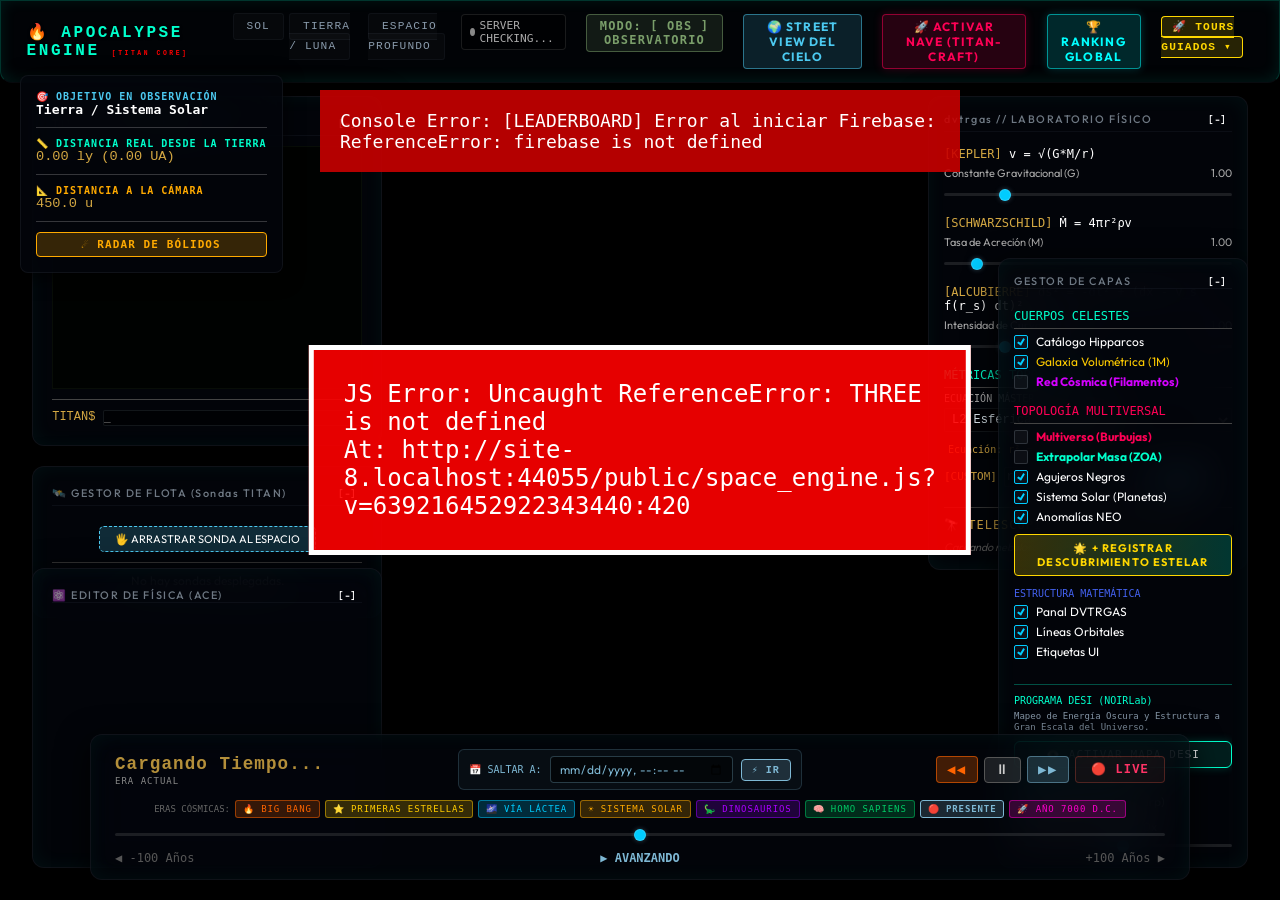
==== public/index.html @ 4c1bef68 "feat: implement Global Multiplayer Leaderboard, Firebase connection, and Auto-README python script" ====
<!--
  ============================================================================
  APOCALYPSE ENGINE — INTERFAZ Y LABORATORIO COSMOLÓGICO 3D
  Autor y Creador Original: José Manuel
  Copyright (c) 2026 José Manuel. Todos los derechos reservados.
  ============================================================================
-->
<!DOCTYPE html>
<html lang="es">
<head>
    <meta charset="UTF-8">
    <meta name="viewport" content="width=device-width, initial-scale=1.0">
    <meta name="author" content="José Manuel">
    <title>APOCALYPSE ENGINE - Astrophysical Simulation</title>
    <meta name="description" content="Visor Fotorrealista del Sistema Solar y Espacio Profundo — Creado por José Manuel">
    <link rel="stylesheet" href="style.css">
    <link href="https://fonts.googleapis.com/css2?family=Outfit:wght@300;400;600;800&display=swap" rel="stylesheet">
    <!-- Three.js CDN -->
    <script src="https://cdnjs.cloudflare.com/ajax/libs/three.js/r128/three.min.js"></script>
    <script src="https://cdn.jsdelivr.net/npm/three@0.128.0/examples/js/controls/OrbitControls.js"></script>
    <!-- TITAN Post-Processing -->
    <script src="https://cdn.jsdelivr.net/npm/three@0.128.0/examples/js/postprocessing/EffectComposer.js"></script>
    <script src="https://cdn.jsdelivr.net/npm/three@0.128.0/examples/js/postprocessing/RenderPass.js"></script>
    <script src="https://cdn.jsdelivr.net/npm/three@0.128.0/examples/js/postprocessing/ShaderPass.js"></script>
    <script src="https://cdn.jsdelivr.net/npm/three@0.128.0/examples/js/shaders/LuminosityHighPassShader.js"></script>
    <script src="https://cdn.jsdelivr.net/npm/three@0.128.0/examples/js/postprocessing/UnrealBloomPass.js"></script>
    <script src="https://cdn.jsdelivr.net/npm/three@0.128.0/examples/js/shaders/CopyShader.js"></script>
    <script src="https://cdn.jsdelivr.net/npm/three@0.128.0/examples/js/postprocessing/FilmPass.js"></script>
    <script src="https://cdn.jsdelivr.net/npm/three@0.128.0/examples/js/shaders/FilmShader.js"></script>
    <script src="https://cdn.jsdelivr.net/npm/three@0.128.0/examples/js/objects/Lensflare.js"></script>
    <!-- Firebase SDKs -->
    <script src="https://www.gstatic.com/firebasejs/10.12.0/firebase-app-compat.js"></script>
    <script src="https://www.gstatic.com/firebasejs/10.12.0/firebase-firestore-compat.js"></script>
    <script src="leaderboard.js?v=1.0"></script>
    
    <!-- TITAN RPG Expansion (Spacecraft, Progression, Economy) -->
    <script src="titan_game_layer.js?v=2.1"></script>
    <!-- Ace Editor -->
    <script src="https://cdnjs.cloudflare.com/ajax/libs/ace/1.32.7/ace.js"></script>
    <script>
        window.addEventListener('error', function(e) {
            const errDiv = document.createElement('div');
            errDiv.style.position = 'fixed';
            errDiv.style.top = '50%';
            errDiv.style.left = '50%';
            errDiv.style.transform = 'translate(-50%, -50%)';
            errDiv.style.background = 'rgba(255,0,0,0.9)';
            errDiv.style.color = 'white';
            errDiv.style.padding = '30px';
            errDiv.style.zIndex = '9999999';
            errDiv.style.fontFamily = 'monospace';
            errDiv.style.fontSize = '24px';
            errDiv.style.border = '5px solid white';
            errDiv.innerHTML = "JS Error: " + e.message + "<br>At: " + e.filename + ":" + e.lineno;
            document.body.appendChild(errDiv);
        });
        
        // Intercept console.error to catch WebGL/Three.js errors
        const oldError = console.error;
        console.error = function(...args) {
            const errDiv = document.createElement('div');
            errDiv.style.position = 'fixed';
            errDiv.style.top = '10%';
            errDiv.style.left = '50%';
            errDiv.style.transform = 'translateX(-50%)';
            errDiv.style.background = 'rgba(200,0,0,0.9)';
            errDiv.style.color = 'white';
            errDiv.style.padding = '20px';
            errDiv.style.zIndex = '9999999';
            errDiv.style.fontFamily = 'monospace';
            errDiv.style.fontSize = '18px';
            errDiv.innerHTML = "Console Error: " + args.join(" ");
            document.body.appendChild(errDiv);
            oldError.apply(console, args);
        };
    </script>
</head>
<body>
    <div id="webgl-container"></div>
    
    <header class="glass-header">
        <h1>🔥 APOCALYPSE ENGINE <span style="font-size: 0.4em; color: #ff0000;">[TITAN CORE]</span></h1>
        <nav>
            <ul>
                <li><a href="#" id="view-sun">Sol</a></li>
                <li><a href="#" id="view-earth">Tierra / Luna</a></li>
                <li><a href="#" id="view-deepspace">Espacio Profundo</a></li>
                <li style="margin-right: 15px;">
                    <div id="server-status" title="Estado del Servidor de Datos" style="display:inline-flex; align-items:center; gap:5px; font-size:0.7rem; color:#aaa; font-family:monospace; background:rgba(0,0,0,0.5); border:1px solid rgba(255,255,255,0.1); padding:4px 8px; border-radius:4px;">
                        <span id="server-ping-dot" style="display:inline-block; width:8px; height:8px; border-radius:50%; background:#888;"></span>
                        <span id="server-ping-text">SERVER CHECKING...</span>
                    </div>
                </li>
                <li style="margin-right: 15px;">
                    <button id="btn-mode-toggle" style="background:rgba(122,158,106,0.15); border:1px solid rgba(122,158,106,0.5); color:#7a9e6a; padding:4px 10px; border-radius:4px; font-weight:bold; cursor:pointer; font-family:monospace;">
                        MODO: [ OBS ] OBSERVATORIO
                    </button>
                </li>
                <li style="margin-right: 15px;">
                    <button id="btn-street-view" onclick="Planetarium.togglePanel()" style="background:rgba(76,201,240,0.15); border:1px solid rgba(76,201,240,0.5); color:#4cc9f0; padding:4px 10px; border-radius:4px; font-weight:bold; cursor:pointer; font-family:'Outfit',sans-serif;">
                        🌍 STREET VIEW DEL CIELO
                    </button>
                </li>
                <li style="margin-right: 15px;">
                    <button id="btn-titan-craft" style="background:rgba(255,0,85,0.15); border:1px solid rgba(255,0,85,0.5); color:#ff0055; padding:4px 10px; border-radius:4px; font-weight:bold; cursor:pointer; font-family:'Outfit',sans-serif; box-shadow: 0 0 10px rgba(255,0,85,0.2);">
                        🚀 ACTIVAR NAVE (TITAN-CRAFT)
                    </button>
                </li>
                <li style="margin-right: 15px;">
                    <button onclick="if(window.TITAN && window.TITAN.Leaderboard) window.TITAN.Leaderboard.showRankingModal()" style="background:rgba(0,255,255,0.15); border:1px solid rgba(0,255,255,0.5); color:#00ffff; padding:4px 10px; border-radius:4px; font-weight:bold; cursor:pointer; font-family:'Outfit',sans-serif; box-shadow: 0 0 10px rgba(0,255,255,0.2);">
                        🏆 RANKING GLOBAL
                    </button>
                </li>
                <li style="position:relative;" class="obs-panel">
                    <a href="#" id="btn-tours-menu" style="color:#ffd700; font-weight:bold; border:1px solid #ffd700; padding:4px 10px; border-radius:4px; background:rgba(255,215,0,0.15);">🚀 TOURS GUIADOS ▾</a>
                    <div id="tours-dropdown" style="display:none; position:absolute; top:100%; right:0; background:rgba(10,15,30,0.95); border:1px solid #ffd700; border-radius:6px; min-width:240px; padding:6px; z-index:1000; box-shadow:0 10px 25px rgba(0,0,0,0.8);">
                        <div onclick="startCosmicTour('solarsystem')" style="padding:8px; color:#4cc9f0; cursor:pointer; font-size:12px; font-weight:bold; border-bottom:1px solid rgba(255,255,255,0.1);" onmouseover="this.style.background='rgba(76,201,240,0.2)'" onmouseout="this.style.background='transparent'">
                            🪐 1. Tour Sistema Solar y DART
                        </div>
                        <div onclick="startCosmicTour('blackholes')" style="padding:8px; color:#ff0055; cursor:pointer; font-size:12px; font-weight:bold; border-bottom:1px solid rgba(255,255,255,0.1);" onmouseover="this.style.background='rgba(255,0,85,0.2)'" onmouseout="this.style.background='transparent'">
                            🕳️ 2. Tour Agujeros Negros (Relatividad)
                        </div>
                        <div onclick="startCosmicTour('stars')" style="padding:8px; color:#ffd700; cursor:pointer; font-size:12px; font-weight:bold;" onmouseover="this.style.background='rgba(255,215,0,0.2)'" onmouseout="this.style.background='transparent'">
                            🌟 3. Tour Estrellas de Constelaciones
                        </div>
                    </div>
                </li>
            </ul>
        </nav>
    </header>

    <!-- Reproductor HUD de Tour Interactivo -->
    <div id="tour-hud-player" class="obs-panel materializing" style="display:none; position:fixed; top:5rem; left:50%; transform:translateX(-50%); background:rgba(10,15,35,0.92); border:1px solid #ffd700; border-radius:8px; padding:10px 20px; z-index:9999; backdrop-filter:blur(8px); box-shadow:0 0 20px rgba(255,215,0,0.3); font-family:'Outfit',sans-serif; text-align:center; width:450px; max-width:90vw;">
        <div style="font-size:0.7rem; color:#ffd700; letter-spacing:2px; font-weight:bold; text-transform:uppercase;" id="tour-category-title">🚀 TOUR GUIADO ACTIVO</div>
        <div style="font-size:1.1rem; color:#fff; font-weight:bold; margin:4px 0;" id="tour-step-title">Destino 1/5: El Sol</div>
        <div style="font-size:0.75rem; color:#aaa; margin-bottom:8px; line-height:1.3;" id="tour-step-desc">Descripciones científicas e historia del tour...</div>
        
        <div style="display:flex; justify-content:center; align-items:center; gap:10px;">
            <button onclick="prevTourStep()" style="background:rgba(255,255,255,0.1); border:1px solid #666; color:white; padding:4px 10px; border-radius:4px; cursor:pointer; font-size:0.8rem;">⏮ Anterior</button>
            <button id="btn-tour-pause" onclick="toggleTourPause()" style="background:rgba(255,215,0,0.2); border:1px solid #ffd700; color:#ffd700; padding:4px 12px; border-radius:4px; cursor:pointer; font-size:0.8rem; font-weight:bold;">⏸ Pausar</button>
            <button onclick="nextTourStep()" style="background:rgba(0,255,204,0.2); border:1px solid #00ffcc; color:#00ffcc; padding:4px 12px; border-radius:4px; cursor:pointer; font-size:0.8rem; font-weight:bold;">▶ Siguiente</button>
            <button onclick="stopCosmicTour()" style="background:rgba(255,0,0,0.2); border:1px solid red; color:red; padding:4px 8px; border-radius:4px; cursor:pointer; font-size:0.8rem;">✕ Salir</button>
        </div>
    </div>

    <aside id="dvtrgas-console" class="glass-card panel-draggable lab-panel materializing" style="position:absolute; top: 6rem; left: 2rem; width: 350px; height: 350px; font-family:'Courier New', monospace; font-size:12px; pointer-events:auto; z-index:100; display:flex; flex-direction:column; overflow: hidden;">
        <h3 class="drag-handle" style="color:#d4a843; border-bottom: 1px solid #d4a843; margin-bottom:10px; font-family:'Outfit', sans-serif; padding-bottom:5px;">TITAN // LIVE CONSOLE</h3>
        <div id="console-output" style="color:#00ff00; line-height:1.4; flex: 1 1 0; overflow-y:auto; overflow-x:hidden; word-wrap:break-word; margin-bottom:10px; padding-right:5px;"></div>
        <div style="display:flex; border-top: 1px solid #444; padding-top:10px;">
            <span style="color:#d4a843;">TITAN$&nbsp;</span>
            <input type="text" id="console-input" style="background:transparent; border:none; color:white; font-family:'Courier New', monospace; outline:none; width:100%;" autocomplete="off" spellcheck="false" placeholder="_">
        </div>
    </aside>

    <aside id="fleet-manager" class="glass-card panel-draggable lab-panel" style="position:absolute; top: calc(6rem + 370px); left: 2rem; width: 350px; max-height: 250px; font-family:'Outfit', sans-serif; pointer-events:auto; z-index:100; display:flex; flex-direction:column;">
        <h3 class="drag-handle" style="color:#4cc9f0; border-bottom: 1px solid #4cc9f0; margin-bottom:10px; padding-bottom:5px;">🛰️ GESTOR DE FLOTA (Sondas TITAN)</h3>
        
        <div style="padding: 10px; border-bottom: 1px solid #333; text-align: center;">
            <div id="drag-probe-source" draggable="true" style="display: inline-block; padding: 5px 15px; background: rgba(76, 201, 240, 0.2); border: 1px dashed #4cc9f0; color: white; border-radius: 5px; cursor: grab; font-size: 11px;" ondragstart="event.dataTransfer.setData('text/plain', 'probe')">
                🖐️ ARRASTRAR SONDA AL ESPACIO
            </div>
        </div>

        <div id="probe-list" style="flex-grow:1; overflow-y:auto; font-size:12px; color:#ccc;">
            <div style="padding: 10px; text-align: center; color: #666;">No hay sondas desplegadas.</div>
        </div>
    </aside>

    <aside id="physics-editor-panel" class="glass-card panel-draggable lab-panel" style="position:absolute; bottom: 2rem; left: 2rem; width: 350px; height: 300px; z-index: 100;">
        <h3 class="drag-handle">⚛️ EDITOR DE FÍSICA (ACE)</h3>
        <div id="ace-editor" style="height: 250px; width: 100%;"></div>
    </aside>

    <!-- TITAN RPG ENGINE HUD -->
    <div id="craft-hud-container" style="display:none; position:absolute; top:0; left:0; width:100%; height:100%; pointer-events:none; z-index:999;">
        <!-- Retícula Central -->
        <div style="position:absolute; top:50%; left:50%; transform:translate(-50%, -50%); width:30px; height:30px; border:2px solid rgba(255,0,85,0.5); border-radius:50%; box-shadow: 0 0 10px rgba(255,0,85,0.3);">
            <div style="position:absolute; top:14px; left:14px; width:2px; height:2px; background:#ff0055; box-shadow: 0 0 5px #ff0055;"></div>
            <!-- Brackets de vuelo -->
            <div style="position:absolute; top:-10px; left:-20px; width:10px; height:2px; background:rgba(255,255,255,0.5);"></div>
            <div style="position:absolute; top:-10px; right:-20px; width:10px; height:2px; background:rgba(255,255,255,0.5);"></div>
        </div>
        <!-- Panel Top (Economía) -->
        <div id="economy-ui" style="position:absolute; top:6rem; left:50%; transform:translateX(-50%); background:rgba(10,15,35,0.8); border:1px solid #4cc9f0; padding:5px 20px; border-radius:4px; font-family:monospace; font-size:14px; font-weight:bold; color:white; backdrop-filter:blur(5px);">
            Cargando Recursos...
        </div>
        <!-- Panel Bottom (Vuelo e Inercia) -->
        <div id="craft-hud-ui" style="position:absolute; bottom:2rem; left:50%; transform:translateX(-50%); background:rgba(255,0,85,0.1); border:1px solid rgba(255,0,85,0.5); padding:10px 20px; border-radius:4px; font-family:monospace; font-size:16px; font-weight:bold; color:#ffaa00; text-align:center; text-shadow: 0 0 5px #ffaa00;">
            SISTEMAS DE VUELO EN ESPERA
        </div>
        
        <!-- Botón Salir -->
        <button id="btn-exit-game" onclick="window.TITAN.GameLayer.Spacecraft.deactivate()" style="position:absolute; bottom:2rem; right:2rem; padding:15px 30px; font-family:'Outfit',sans-serif; font-size:16px; font-weight:bold; color:#fff; background:linear-gradient(45deg, #e74c3c, #c0392b); border:2px solid #ff7b7b; border-radius:8px; cursor:pointer; box-shadow:0 0 15px rgba(231,76,60,0.5); text-transform:uppercase; pointer-events:auto;">
            🛑 DESACTIVAR NAVE
        </button>
        <!-- Panel Right (RPG XP) -->
        <div id="rpg-xp-ui" style="position:absolute; top:6rem; right:2rem; background:rgba(255,215,0,0.1); border:1px solid rgba(255,215,0,0.5); padding:10px 20px; border-radius:4px; font-family:'Outfit',sans-serif; font-size:16px; font-weight:bold; color:#ffd700;">
            NIVEL: 1 | XP: 0
        </div>
        <div style="position:absolute; top:20px; right:20px; color:#aaa; font-family:monospace; font-size:12px; text-align:right;">
            [ESC] Desbloquear Ratón<br>[W A S D] Navegar<br>[SHIFT] Turbo<br>[ESPACIO] Freno Inercial
        </div>
    </div>

    <main class="hud">

        <section id="info-panel" class="glass-card panel-draggable obs-panel hidden" style="width: 380px; max-width: calc(100vw - 2rem); max-height: 82vh; overflow-y: auto; border: 1px solid rgba(126,184,212,0.3);">
            <!-- Header -->
            <div class="drag-handle" style="display:flex;justify-content:space-between;align-items:center;margin-bottom:8px;">
                <h3 id="target-name" style="font-size:1.15rem;word-break:break-word;color:#fff;margin:0;">Objetivo</h3>
                <button onclick="document.getElementById('info-panel').classList.add('hidden')" style="background:none;border:none;color:#888;font-size:1.2rem;cursor:pointer;">✕</button>
            </div>
            <!-- Badge tipo -->
            <div id="target-type" style="font-size:0.75rem;color:var(--accent-color);font-weight:bold;margin-bottom:8px;letter-spacing:1px;text-transform:uppercase;"></div>

            <!-- Foto NASA/real -->
            <div style="position:relative;">
                <img id="target-image" src="" alt="Fotografía real" style="width:100%;border-radius:6px;display:none;object-fit:cover;max-height:180px;border:1px solid rgba(126,184,212,0.4);">
                <div id="target-img-source" style="position:absolute;bottom:4px;right:6px;font-size:0.6rem;color:rgba(255,255,255,0.5);display:none;">© NASA / ESA</div>
            </div>

            <!-- Descripción científica -->
            <p id="target-desc" style="font-size:0.82rem;line-height:1.5;color:#ccc;margin-top:8px;word-break:break-word;border-left:2px solid var(--accent-color);padding-left:8px;"></p>

            <!-- Grid de datos científicos -->
            <div style="display:grid;grid-template-columns:1fr 1fr;gap:4px;margin-top:10px;font-size:0.78rem;">
                <div style="background:rgba(255,255,255,0.04);border-radius:4px;padding:6px;">
                    <div style="color:#888;font-size:0.65rem;margin-bottom:2px;">DISTANCIA</div>
                    <div id="target-dist" style="color:#4cc9f0;font-weight:bold;">-</div>
                </div>
                <div style="background:rgba(255,255,255,0.04);border-radius:4px;padding:6px;">
                    <div style="color:#888;font-size:0.65rem;margin-bottom:2px;">MAGNITUD</div>
                    <div id="target-mag" style="color:#d4a843;font-weight:bold;">-</div>
                </div>
                <div style="background:rgba(255,255,255,0.04);border-radius:4px;padding:6px;">
                    <div style="color:#888;font-size:0.65rem;margin-bottom:2px;">TEMPERATURA</div>
                    <div id="target-temp" style="color:#ff9500;font-weight:bold;">-</div>
                </div>
                <div style="background:rgba(255,255,255,0.04);border-radius:4px;padding:6px;">
                    <div style="color:#888;font-size:0.65rem;margin-bottom:2px;">MASA</div>
                    <div id="target-mass" style="color:#7bed9f;font-weight:bold;">-</div>
                </div>
                <div style="background:rgba(255,255,255,0.04);border-radius:4px;padding:6px;">
                    <div style="color:#888;font-size:0.65rem;margin-bottom:2px;">RADIO</div>
                    <div id="target-radius" style="color:#a29bfe;font-weight:bold;">-</div>
                </div>
                <div style="background:rgba(255,255,255,0.04);border-radius:4px;padding:6px;">
                    <div style="color:#888;font-size:0.65rem;margin-bottom:2px;">TIPO ESPECTRAL</div>
                    <div id="target-spectral" style="color:#fdcb6e;font-weight:bold;">-</div>
                </div>
                <div style="background:rgba(255,255,255,0.04);border-radius:4px;padding:6px;grid-column:span 2;">
                    <div style="color:#888;font-size:0.65rem;margin-bottom:2px;">CONTEXTO CÓSMICO</div>
                    <div id="target-era" style="color:#ff7675;font-weight:bold;">-</div>
                </div>
            </div>

            <!-- Datos NASA live -->
            <div id="target-nasa-block" style="display:none;margin-top:10px;background:rgba(0,100,200,0.1);border:1px solid rgba(0,150,255,0.3);border-radius:6px;padding:8px;font-size:0.75rem;">
                <div style="color:#4cc9f0;font-size:0.65rem;font-weight:bold;margin-bottom:4px;">🛸 DATOS NASA EN TIEMPO REAL</div>
                <div id="target-nasa-data" style="color:#ccc;line-height:1.6;"></div>
            </div>

            <!-- Enlace externo -->
            <div id="target-links" style="margin-top:8px;display:flex;gap:6px;flex-wrap:wrap;"></div>

            <!-- Acciones -->
            <div id="landing-btn-container" style="margin-top:10px;"></div>

            <button id="btn-deploy-probe" style="margin-top: 8px; width: 100%; background: rgba(76, 201, 240, 0.2); border: 1px solid #4cc9f0; color: white; padding: 6px; border-radius: 4px; font-family: 'Outfit', sans-serif; cursor: pointer; transition: 0.2s;" onmouseover="this.style.background='rgba(76,201,240,0.5)'" onmouseout="this.style.background='rgba(76,201,240,0.2)'">
                🛰️ Desplegar Sonda Aquí
            </button>
            <button id="btn-launch-dart" style="display: none; margin-top: 8px; width: 100%; background: rgba(255, 0, 0, 0.3); border: 1px solid #ff0000; color: white; padding: 8px; border-radius: 4px; font-family: 'Outfit', sans-serif; cursor: pointer; transition: 0.2s; font-weight: bold; text-shadow: 0 0 5px red;" onmouseover="this.style.background='rgba(255,0,0,0.6)'" onmouseout="this.style.background='rgba(255,0,0,0.3)'">
                🚀 LANZAR INTERCEPTOR DART
            </button>
        </section>
    </main>

    <aside id="physics-lab" class="glass-card panel-draggable lab-panel" style="position:absolute; top: 6rem; right: 2rem; width: 320px; padding:15px; pointer-events:auto; z-index:100; font-family: 'Outfit', sans-serif;">
        <h3 class="drag-handle" style="color:#00ffcc; margin-bottom:15px; border-bottom:1px solid #00ffcc; padding-bottom:5px;">dvtrgas // LABORATORIO FÍSICO</h3>
        
        <!-- Ecuación de Gravitación / Órbitas -->
        <div style="margin-bottom: 15px;">
            <div style="color:white; font-size:12px; margin-bottom:5px; font-family:monospace;">
                <span style="color:#d4a843;">[KEPLER]</span> v = √(G*M/r)
            </div>
            <div style="display:flex; justify-content:space-between; color:#aaa; font-size:11px;">
                <span>Constante Gravitacional (G)</span>
                <span id="val-g">1.00</span>
            </div>
            <input type="range" id="slider-g" min="1" max="500" value="100" style="width:100%;">
        </div>

        <!-- Ecuación de Acreción de Agujero Negro -->
        <div style="margin-bottom: 15px;">
            <div style="color:white; font-size:12px; margin-bottom:5px; font-family:monospace;">
                <span style="color:#d4a843;">[SCHWARZSCHILD]</span> Ṁ = 4πr²ρv
            </div>
            <div style="display:flex; justify-content:space-between; color:#aaa; font-size:11px;">
                <span>Tasa de Acreción (Ṁ)</span>
                <span id="val-acc">1.00</span>
            </div>
            <input type="range" id="slider-acc" min="1" max="1000" value="100" style="width:100%;">
        </div>

        <!-- Ecuación de Warp / Distorsión del Espacio-Tiempo -->
        <div style="margin-bottom: 15px;">
            <div style="color:white; font-size:12px; margin-bottom:5px; font-family:monospace;">
                <span style="color:#d4a843;">[ALCUBIERRE]</span> ds² = -dt² + (dx - v_s f(r_s) dt)²
            </div>
            <div style="display:flex; justify-content:space-between; color:#aaa; font-size:11px;">
                <span>Intensidad de Curvatura (W)</span>
                <span id="val-warp">1.00</span>
            </div>
            <input type="range" id="slider-warp" min="0" max="500" value="100" style="width:100%;">
        </div>

        <!-- Comparador de Topologías -->
        <div style="margin-bottom: 5px;">
            <div style="color:#00ffcc; font-size:12px; margin-bottom:5px; font-family:monospace; border-bottom:1px solid #444; padding-bottom:5px;">
                MÉTRICAS TOPOLÓGICAS
            </div>
            
            <!-- Selector de Ecuación Métrica -->
            <div style="margin-bottom: 8px;">
                <label style="color:#aaa; font-size:10px; display:block; margin-bottom:3px; font-family:monospace;">ECUACIÓN MÁSTER:</label>
                <select id="select-topology" style="width:100%; background:rgba(0,0,0,0.8); border:1px solid #4cc9f0; color:#00ffcc; font-size:11px; padding:3px; font-family:monospace; cursor:pointer;">
                    <option value="spherical">L2 Esférica (Euclidiana)</option>
                    <option value="cubic">L∞ Cúbica (Minkowski/Chebyshev)</option>
                    <option value="manhattan">L1 Manhattan (Métrica del Taxi)</option>
                    <option value="lame">Cúbica de Lamé (Superelipse)</option>
                    <option value="custom">Fórmula Custom (ver abajo)</option>
                </select>
            </div>

            <!-- Ecuación activa visualizada -->
            <div id="metric-formula-display" style="color:#d4a843; font-size:10px; font-family:monospace; margin-bottom:8px; background:rgba(0,0,0,0.3); padding:4px; border-radius:3px;">
                Ecuación: r² = x² + z²
            </div>

            <div style="color:white; font-size:11px; font-family:monospace; margin-top:5px;">
                <span style="color:#d4a843;">[CUSTOM]</span> <input type="text" id="custom-metric-input" placeholder="r = Math.pow(x*x*x + z*z*z, 1/3)" style="width: 140px; background: rgba(0,0,0,0.5); border: 1px solid #4cc9f0; color: #00ffcc; font-size: 10px; padding: 2px;">
                <button id="btn-apply-metric" style="background: rgba(76,201,240,0.3); border: 1px solid #4cc9f0; color: white; cursor: pointer; padding: 2px 5px; font-size: 9px; border-radius: 2px;">APLICAR</button>
            </div>
        </div>

        <!-- CATÁLOGO DE NEBULOSAS — TELESCOPIO INTEGRADO -->
        <div style="margin-top: 15px; border-top: 1px solid #333; padding-top: 10px;">
            <div style="color:#d4a843; font-size:12px; font-family:monospace; margin-bottom: 8px; letter-spacing:1px;">
                🔭 TELESCOPIO // CATÁLOGO NGC
            </div>
            <div id="nebula-catalog" style="display:flex; flex-direction:column; gap:4px; max-height: 200px; overflow-y:auto;">
                <div style="color:#555; font-size:11px; font-style:italic;">Cargando nebulosas...</div>
            </div>
        </div>
    </aside>

    <aside id="layer-manager" class="glass-card panel-draggable lab-panel" style="position:absolute; bottom: 2rem; right: 2rem; width: 250px; padding:15px; pointer-events:auto; z-index:100;">
        <h3 class="drag-handle" style="color:#4cc9f0; margin-bottom:10px; font-size: 14px; font-family:'Outfit', sans-serif;">GESTOR DE CAPAS</h3>
        
        <div style="color:#00ffcc; font-size:12px; margin-bottom:5px; font-family:monospace; border-bottom:1px solid #444; padding-bottom:5px; margin-top: 10px;">
            CUERPOS CELESTES
        </div>
        <label style="display:flex; align-items:center; color:white; font-size:12px; margin-bottom:5px;">
            <input type="checkbox" id="toggle-hipparcos" checked style="margin-right:8px;"> Catálogo Hipparcos
        </label>
        <label style="display:flex; align-items:center; color:#ffcc00; font-size:12px; margin-bottom:5px;">
            <input type="checkbox" id="toggle-milkyway" checked style="margin-right:8px;"> Galaxia Volumétrica (1M)
        </label>
        <label style="display:flex; align-items:center; color:#d400ff; font-size:12px; margin-bottom:5px; font-weight:bold;">
            <input type="checkbox" id="toggle-cosmicweb" style="margin-right:8px;"> Red Cósmica (Filamentos)
        </label>
        <div style="color:#ff0055; font-size:12px; margin-bottom:5px; font-family:monospace; border-bottom:1px solid #444; padding-bottom:5px; margin-top: 10px;">
            TOPOLOGÍA MULTIVERSAL
        </div>
        <label style="display:flex; align-items:center; color:#ff0055; font-size:12px; margin-bottom:5px; font-weight:bold;">
            <input type="checkbox" id="toggle-multiverse" style="margin-right:8px;"> Multiverso (Burbujas)
        </label>
        <label style="display:flex; align-items:center; color:#00ffcc; font-size:12px; margin-bottom:5px; font-weight:bold;">
            <input type="checkbox" id="toggle-zoa" style="margin-right:8px;"> Extrapolar Masa (ZOA)
        </label>
        <label style="display:flex; align-items:center; color:white; font-size:12px; margin-bottom:5px;">
            <input type="checkbox" id="toggle-blackholes" checked style="margin-right:8px;"> Agujeros Negros
        </label>
        <label style="display:flex; align-items:center; color:white; font-size:12px; margin-bottom:5px;">
            <input type="checkbox" id="toggle-planets" checked style="margin-right:8px;"> Sistema Solar (Planetas)
        </label>
        <label style="display:flex; align-items:center; color:white; font-size:12px; margin-bottom:10px;">
            <input type="checkbox" id="toggle-meteors" checked style="margin-right:8px;"> Anomalías NEO
        </label>

        <button id="btn-open-discovery-modal" style="width:100%; margin-bottom:12px; background:linear-gradient(90deg, rgba(255,215,0,0.2), rgba(0,255,204,0.2)); border:1px solid #ffd700; color:#ffd700; font-family:'Outfit',sans-serif; font-size:11px; font-weight:bold; padding:6px; border-radius:4px; cursor:pointer; transition:0.2s;" onmouseover="this.style.background='rgba(255,215,0,0.4)'" onmouseout="this.style.background='linear-gradient(90deg, rgba(255,215,0,0.2), rgba(0,255,204,0.2))'">
            🌟 + REGISTRAR DESCUBRIMIENTO ESTELAR
        </button>

        <div style="color:#4361ee; font-size:10px; margin-bottom:5px; font-family:monospace;">ESTRUCTURA MATEMÁTICA</div>
        <label style="display:flex; align-items:center; color:white; font-size:12px; margin-bottom:5px;">
            <input type="checkbox" id="toggle-grid" checked style="margin-right:8px;"> Panal DVTRGAS
        </label>
        <label style="display:flex; align-items:center; color:white; font-size:12px; margin-bottom:5px;">
            <input type="checkbox" id="toggle-orbits" checked style="margin-right:8px;"> Líneas Orbitales
        </label>
        <label style="display:flex; align-items:center; color:white; font-size:12px; margin-bottom:10px;">
            <input type="checkbox" id="toggle-labels" checked style="margin-right:8px;"> Etiquetas UI
        </label>

        <!-- PROYECTO DESI (RED CÓSMICA) -->
        <div style="margin-top: 15px; margin-bottom: 10px; border-top: 1px solid rgba(0,255,204,0.3); padding-top: 10px;">
            <div style="color:#00ffcc; font-size:10px; margin-bottom:5px; font-family:monospace; text-shadow: 0 0 5px #00ffcc;">PROGRAMA DESI (NOIRLab)</div>
            <p style="color:#8899aa; font-size:9px; font-family:monospace; margin-bottom: 8px; line-height: 1.2;">Mapeo de Energía Oscura y Estructura a Gran Escala del Universo.</p>
            <button id="btn-toggle-desi" style="width:100%; padding: 6px; background: rgba(0,255,204,0.1); border: 1px solid #00ffcc; color: white; font-family: monospace; font-size: 11px; cursor: pointer; transition: all 0.3s; box-shadow: 0 0 10px rgba(0,255,204,0.2);">
                👁️ ACTIVAR MAPA DESI
            </button>
        </div>

        <div style="color:#00ffcc; font-size:10px; margin-bottom:5px; font-family:monospace;">FILTROS RELATIVISTAS</div>
        <label style="display:flex; align-items:center; color:white; font-size:12px; margin-bottom:10px;">
            <input type="checkbox" id="toggle-warp-effect" checked style="margin-right:8px;"> Shader de Lente (Warp)
        </label>
        <div style="color:white; font-size:12px; margin-bottom:5px;">Velocidad del Tiempo: <span id="speed-display">1.0x</span></div>
        <input type="range" id="speed-slider" min="0" max="100" value="50" style="width:100%;">
    </aside>

    <!-- REAL-TIME SPATIAL DISTANCE TELEMETRY HUD -->
    <div id="distance-vector-hud" class="glass-card obs-panel materializing" style="position: absolute; top: 75px; left: 20px; z-index: 1000; padding: 15px; border-radius: 8px; border: 1px solid rgba(0,255,204, 0.4); background: rgba(2, 6, 16, 0.85); display: flex; flex-direction: column; align-items: flex-start; gap: 10px; font-family: monospace; backdrop-filter: blur(16px); pointer-events: auto; box-shadow: 0 4px 20px rgba(0,0,0,0.8);">
        <div>
            <div style="font-size: 10px; color: #4cc9f0; font-weight: bold; letter-spacing: 1px;">🎯 OBJETIVO EN OBSERVACIÓN</div>
            <div id="hud-target-name" style="font-size: 13px; color: #ffffff; font-weight: bold;">Tierra / Sistema Solar</div>
        </div>
        <div style="height: 1px; width: 100%; background: rgba(255,255,255,0.2);"></div>
        <div>
            <div style="font-size: 10px; color: #00ffcc; font-weight: bold; letter-spacing: 1px;">📏 DISTANCIA REAL DESDE LA TIERRA</div>
            <div id="hud-dist-value" style="font-size: 14px; color: #7eb8d4; font-weight: bold;">0.00 ly (0.00 UA)</div>
        </div>
        <div style="height: 1px; width: 100%; background: rgba(255,255,255,0.2);"></div>
        <div>
            <div style="font-size: 10px; color: #ffaa00; font-weight: bold; letter-spacing: 1px;">📐 DISTANCIA A LA CÁMARA</div>
            <div id="hud-cam-dist-value" style="font-size: 14px; color: #ffaa00; font-weight: bold;">450.0 u</div>
        </div>
        <div style="height: 1px; width: 100%; background: rgba(255,255,255,0.2);"></div>
        <button id="btn-toggle-neo-panel" style="background: rgba(255,170,0,0.2); border: 1px solid #ffaa00; color: #ffaa00; font-weight: bold; padding: 5px 10px; border-radius: 4px; cursor: pointer; font-size: 11px; font-family: monospace; width: 100%;">
            ☄️ RADAR DE BÓLIDOS
        </button>
    </div>

    <!-- CATÁLOGO Y RADAR DE BÓLIDOS Y METEORITOS EN VIVO -->
    <aside id="neo-catalog-panel" class="glass-card panel-draggable obs-panel hidden" style="position:absolute; top: 130px; right: 2rem; width: 330px; max-height: 65vh; padding: 15px; pointer-events:auto; z-index:1100; overflow-y: auto;">
        <div style="display:flex; justify-content:space-between; align-items:center; border-bottom: 1px solid rgba(255,170,0,0.4); padding-bottom: 8px; margin-bottom: 10px;">
            <h3 class="drag-handle" style="color:#ffaa00; font-size: 13px; font-family:'Outfit', sans-serif; margin:0;">☄️ RADAR DE BÓLIDOS Y METEORITOS</h3>
            <button id="btn-close-neo-catalog" style="background:none; border:none; color:#888; font-size:16px; cursor:pointer;">✕</button>
        </div>
        
        <div style="font-size:10px; color:#aaa; font-family:monospace; margin-bottom:8px;">
            CLASES DE ANOMALÍAS EN TRÁNSITO ORBITAL:
        </div>
        
        <div id="neo-class-filters" style="display:flex; gap:4px; flex-wrap:wrap; margin-bottom:10px;">
            <button class="neo-filter-btn active" data-class="all" style="background:rgba(255,170,0,0.3); border:1px solid #ffaa00; color:white; font-size:9px; padding:3px 6px; border-radius:3px; cursor:pointer; font-family:monospace;">TODOS (12)</button>
            <button class="neo-filter-btn" data-class="apolo" style="background:rgba(255,255,255,0.08); border:1px solid #555; color:#ccc; font-size:9px; padding:3px 6px; border-radius:3px; cursor:pointer; font-family:monospace;">APOLO/ATÓN</button>
            <button class="neo-filter-btn" data-class="comet" style="background:rgba(255,255,255,0.08); border:1px solid #555; color:#ccc; font-size:9px; padding:3px 6px; border-radius:3px; cursor:pointer; font-family:monospace;">COMETARIOS</button>
            <button class="neo-filter-btn" data-class="interstellar" style="background:rgba(255,255,255,0.08); border:1px solid #555; color:#ccc; font-size:9px; padding:3px 6px; border-radius:3px; cursor:pointer; font-family:monospace;">INTERESTELAR</button>
        </div>
        
        <div id="neo-list-container" style="display:flex; flex-direction:column; gap:6px; font-family:monospace; font-size:11px;">
            <!-- Renderizado dinámicamente -->
        </div>
    </aside>

    <!-- COSMIC TIME NAVIGATOR -->
    <div id="timeline-panel" class="glass-card obs-panel" style="position: absolute; bottom: 20px; left: 50%; transform: translateX(-50%); width: 88%; max-width: 1100px; z-index: 1000; display: flex; flex-direction: column; align-items: center; gap: 10px; padding: 14px 24px;">

        <!-- Top row: date display + datetime picker + LIVE button -->
        <div style="display: flex; justify-content: space-between; width: 100%; align-items: center; gap: 12px; flex-wrap: wrap;">
            <div style="display:flex; flex-direction:column; gap:2px;">
                <div id="date-display" style="font-size: 1.35rem; font-weight: 800; color: #7eb8d4; letter-spacing: 2px; font-family:'Outfit',sans-serif;">
                    Cargando Tiempo...
                </div>
                <div id="cosmic-era-label" style="font-size:9px; color:#888; letter-spacing:1px; font-family:monospace; text-transform:uppercase;">
                    ERA ACTUAL
                </div>
            </div>

            <!-- Datetime picker -->
            <div style="display:flex; align-items:center; gap:8px; background:rgba(126,184,212,0.05); border:1px solid rgba(126,184,212,0.2); border-radius:6px; padding:6px 10px;">
                <span style="font-size:10px; color:#7eb8d4; font-family:monospace; white-space:nowrap;">📅 SALTAR A:</span>
                <input type="datetime-local" id="datetime-picker"
                    style="background:rgba(0,0,0,0.5); border:1px solid rgba(126,184,212,0.3); color:#7eb8d4; font-family:'Outfit',sans-serif; font-size:12px; padding:4px 8px; border-radius:4px; cursor:pointer; outline:none;"
                    title="Seleccionar fecha y hora exacta">
                <button id="btn-jump-date" style="background:rgba(126,184,212,0.2); border:1px solid #7eb8d4; color:#7eb8d4; font-size:10px; padding:4px 10px; border-radius:4px; cursor:pointer; font-weight:bold; white-space:nowrap;">⚡ IR</button>
            </div>

            <!-- Time direction + LIVE -->
            <div style="display:flex; align-items:center; gap:6px;">
                <button id="btn-time-backward" title="Retroceder el tiempo" style="background:rgba(255,100,0,0.25); border:1px solid rgba(255,100,0,0.6); color:#ff6400; font-size:14px; padding:4px 10px; border-radius:4px; cursor:pointer; font-weight:bold;">◀◀</button>
                <button id="btn-time-pause" title="Pausar simulación" style="background:rgba(255,255,255,0.1); border:1px solid #555; color:#ccc; font-size:14px; padding:4px 10px; border-radius:4px; cursor:pointer;">⏸</button>
                <button id="btn-time-forward" title="Avanzar el tiempo" style="background:rgba(126,184,212,0.2); border:1px solid rgba(126,184,212,0.5); color:#7eb8d4; font-size:14px; padding:4px 10px; border-radius:4px; cursor:pointer; font-weight:bold;">▶▶</button>
                <button id="btn-live" style="background: rgba(255,0,0,0.6); border: 1px solid red; color: white; padding: 5px 15px; border-radius: 4px; font-weight: bold; cursor: pointer; transition: 0.2s; font-size:12px; white-space:nowrap;">
                    🔴 LIVE
                </button>
            </div>
        </div>

        <!-- Cosmic Era Presets -->
        <div style="display:flex; gap:5px; width:100%; flex-wrap:wrap; justify-content:center;">
            <span style="font-size:9px; color:#666; align-self:center; font-family:monospace; white-space:nowrap;">ERAS CÓSMICAS:</span>
            <button class="cosmic-preset-btn" data-offset="-435564000000000000" data-label="BIG BANG (Singularidad)" data-display="Hace 13,800,000,000 años"
                style="background:rgba(255,100,0,0.2); border:1px solid rgba(255,100,0,0.5); color:#ff6400; font-size:9px; padding:3px 7px; border-radius:3px; cursor:pointer; font-family:monospace; white-space:nowrap;">
                🔥 BIG BANG
            </button>
            <button class="cosmic-preset-btn" data-offset="-415756800000000" data-label="PRIMERAS ESTRELLAS (Pop III)" data-display="Hace ~400M años luz"
                style="background:rgba(255,200,0,0.2); border:1px solid rgba(255,200,0,0.5); color:#ffcc00; font-size:9px; padding:3px 7px; border-radius:3px; cursor:pointer; font-family:monospace; white-space:nowrap;">
                ⭐ PRIMERAS ESTRELLAS
            </button>
            <button class="cosmic-preset-btn" data-offset="-142819200000000" data-label="FORMACIÓN VÍA LÁCTEA" data-display="Hace 4,530 M.a."
                style="background:rgba(0,200,255,0.2); border:1px solid rgba(0,200,255,0.5); color:#00ccff; font-size:9px; padding:3px 7px; border-radius:3px; cursor:pointer; font-family:monospace; white-space:nowrap;">
                🌌 VÍA LÁCTEA
            </button>
            <button class="cosmic-preset-btn" data-offset="-142919424000000" data-label="NACIMIENTO SISTEMA SOLAR" data-display="Hace 4,603 M.a."
                style="background:rgba(255,170,0,0.2); border:1px solid rgba(255,170,0,0.5); color:#ffaa00; font-size:9px; padding:3px 7px; border-radius:3px; cursor:pointer; font-family:monospace; white-space:nowrap;">
                ☀️ SISTEMA SOLAR
            </button>
            <button class="cosmic-preset-btn" data-offset="-2082758400000" data-label="EXTINCIÓN K-Pg (DINOSAURIOS)" data-display="Hace 66 M.a."
                style="background:rgba(150,0,255,0.2); border:1px solid rgba(150,0,255,0.5); color:#aa00ff; font-size:9px; padding:3px 7px; border-radius:3px; cursor:pointer; font-family:monospace; white-space:nowrap;">
                🦕 DINOSAURIOS
            </button>
            <button class="cosmic-preset-btn" data-offset="-50000000000" data-label="HOMO SAPIENS (~1.6 M.a.)" data-display="Hace ~1.6M años"
                style="background:rgba(0,200,100,0.2); border:1px solid rgba(0,200,100,0.5); color:#00cc66; font-size:9px; padding:3px 7px; border-radius:3px; cursor:pointer; font-family:monospace; white-space:nowrap;">
                🧠 HOMO SAPIENS
            </button>
            <button class="cosmic-preset-btn" data-offset="0" data-label="PRESENTE" data-display="AHORA"
                style="background:rgba(126,184,212,0.2); border:1px solid #7eb8d4; color:#7eb8d4; font-size:9px; padding:3px 7px; border-radius:3px; cursor:pointer; font-family:monospace; font-weight:bold; white-space:nowrap;">
                🔴 PRESENTE
            </button>
            <button class="cosmic-preset-btn" data-offset="157680000000" data-label="FUTURO LEJANO (+5000 años)" data-display="+5,000 años"
                style="background:rgba(255,0,200,0.2); border:1px solid rgba(255,0,200,0.5); color:#ff00cc; font-size:9px; padding:3px 7px; border-radius:3px; cursor:pointer; font-family:monospace; white-space:nowrap;">
                🚀 AÑO 7000 d.C.
            </button>
        </div>

        <!-- Timeline Slider -->
        <input type="range" id="timeline-slider" min="-3153600000000" max="3153600000000" value="0" step="86400000" style="width: 100%; cursor: pointer;">

        <div style="display: flex; justify-content: space-between; width: 100%; font-size: 0.75rem; color: #555; font-family:monospace;">
            <span>◀ -100 Años</span>
            <span id="timeline-direction-label" style="color:#7eb8d4; font-weight:bold;">▶ AVANZANDO</span>
            <span>+100 Años ▶</span>
        </div>
    </div>

    <div id="labels-container" style="position: absolute; top: 0; left: 0; width: 100%; height: 100%; pointer-events: none; overflow: hidden; z-index: 500;"></div>

    <!-- COCKPIT OVERLAY -->
    <div id="cockpit-overlay" style="position: absolute; top: 0; left: 0; width: 100%; height: 100%; pointer-events: none; z-index: 50; opacity: 0; transition: opacity 1s; display: flex; flex-direction: column; justify-content: space-between;">
        <!-- Top Frame -->
        <svg xmlns="http://www.w3.org/2000/svg" viewBox="0 0 1920 200" style="width: 100%; height: auto; position: absolute; top: 0; left: 0;">
            <path d="M0 0 L1920 0 L1920 200 L1400 200 L1200 50 L720 50 L520 200 L0 200 Z" fill="#111" stroke="#4cc9f0" stroke-width="2" opacity="0.95"/>
        </svg>
        
        <!-- Bottom Dashboard Frame -->
        <svg xmlns="http://www.w3.org/2000/svg" viewBox="0 0 1920 300" style="width: 100%; height: auto; position: absolute; bottom: 0; left: 0;">
            <path d="M0 300 L1920 300 L1920 150 L1600 50 L320 50 L0 150 Z" fill="#111" stroke="#d4a843" stroke-width="2" opacity="0.95"/>
            <rect x="860" y="80" width="200" height="120" fill="#222" stroke="#00ffcc" stroke-width="1" rx="10"/>
        </svg>
        
        <!-- Pillars -->
        <svg xmlns="http://www.w3.org/2000/svg" viewBox="0 0 1920 1080" style="width: 100%; height: 100%; position: absolute; top: 0; left: 0;">
            <path d="M520 200 L320 1030 L300 1030 L490 200 Z" fill="#151515" opacity="0.95"/>
            <path d="M1400 200 L1600 1030 L1620 1030 L1430 200 Z" fill="#151515" opacity="0.95"/>
        </svg>

        <!-- UI Elements on Dashboard -->
        <div id="cockpit-dashboard" class="glass-card panel-draggable" style="position: absolute; bottom: 5%; left: 50%; transform: translateX(-50%); font-family: 'Courier New', monospace; color: #00ffcc; text-shadow: 0 0 10px #00ffcc; text-align: center; z-index: 51; pointer-events: auto; padding: 15px;">
            <h3 class="drag-handle" style="font-size: 1rem; color: #4cc9f0; border-bottom: 1px solid #4cc9f0; margin-bottom: 10px; cursor: grab; padding-bottom: 5px;">PANEL DE NAVEGACIÓN</h3>
            <div id="cockpit-status" style="font-size: 1.5rem; font-weight: bold;">WARP DRIVE ENGAGED</div>
            <div style="font-size: 1rem; margin-top: 5px; color: #d4a843;" id="cockpit-speed">TARGET ACQUIRED</div>
            <button id="btn-exit-cockpit" style="pointer-events: auto; margin-top: 15px; padding: 8px 25px; background: rgba(212,168,67, 0.3); border: 1px solid #d4a843; color: white; cursor: pointer; border-radius: 5px; font-weight: bold; font-size: 1rem; transition: 0.2s;" onmouseover="this.style.background='rgba(212,168,67, 0.6)'" onmouseout="this.style.background='rgba(212,168,67, 0.3)'">[X] SALIR DE CABINA</button>
        </div>
    </div>

    <!-- DART REPORT MODAL -->
    <div id="dart-report-modal" style="display: none; position: absolute; top: 50%; left: 50%; transform: translate(-50%, -50%); width: 450px; background: rgba(0,0,0,0.9); border: 2px solid #ff0000; border-radius: 10px; z-index: 1000; padding: 20px; font-family: 'Courier New', monospace; box-shadow: 0 0 30px rgba(255,0,0,0.5);">
        <h2 style="color: #ff0000; text-align: center; margin-bottom: 15px; border-bottom: 1px solid #ff0000; padding-bottom: 5px;">INFORME DE DEFENSA PLANETARIA</h2>
        <div id="dart-report-content" style="color: #00ffcc; font-size: 14px; line-height: 1.5;">
            Calculando telemetría pos-impacto...
        </div>
        <button onclick="document.getElementById('dart-report-modal').style.display='none'" style="margin-top: 20px; width: 100%; padding: 10px; background: transparent; border: 1px solid #fff; color: #fff; cursor: pointer;">CERRAR INFORME</button>
    </div>

    <script>
        // WINDOW MANAGER (Draggable & Collapsible Panels)
        document.addEventListener('DOMContentLoaded', () => {
            const panels = document.querySelectorAll('.panel-draggable');
            let highestZ = 1000;

            panels.forEach(panel => {
                const header = panel.querySelector('.drag-handle');
                if (!header) return;

                header.style.cursor = 'grab';
                header.style.display = 'flex';
                header.style.justifyContent = 'space-between';
                header.style.alignItems = 'center';

                // Añadir botón de colapsar
                const originalText = header.innerHTML;
                header.innerHTML = `<span>${originalText}</span> <span class="collapse-btn" style="cursor:pointer; padding: 0 5px; color: #fff;">[-]</span>`;

                const collapseBtn = header.querySelector('.collapse-btn');
                
                // Wrap content to collapse it
                const contentNodes = Array.from(panel.childNodes).filter(node => node !== header && node.nodeName !== '#text');
                const contentWrapper = document.createElement('div');
                contentWrapper.className = 'panel-content-wrapper';
                contentWrapper.style.overflowY = 'auto';
                contentWrapper.style.flexGrow = '1';
                contentWrapper.style.display = 'flex';
                contentWrapper.style.flexDirection = 'column';
                contentWrapper.style.minHeight = '0';
                contentNodes.forEach(node => contentWrapper.appendChild(node));
                panel.appendChild(contentWrapper);

                let isCollapsed = false;
                collapseBtn.addEventListener('click', (e) => {
                    e.stopPropagation();
                    isCollapsed = !isCollapsed;
                    contentWrapper.style.display = isCollapsed ? 'none' : 'block';
                    collapseBtn.textContent = isCollapsed ? '[+]' : '[-]';
                    if (isCollapsed) {
                        panel.dataset.oldHeight = panel.style.height;
                        panel.style.height = 'auto';
                    } else {
                        if (panel.dataset.oldHeight) panel.style.height = panel.dataset.oldHeight;
                    }
                });

                // Drag Logic
                let isDragging = false;
                let offsetX, offsetY;
                
                document.getElementById('toggle-hipparcos').addEventListener('change', (e) => {
                    hipparcosGroup.visible = e.target.checked;
                });

                const toggleMw = document.getElementById('toggle-milkyway');
                if (toggleMw) {
                    toggleMw.addEventListener('change', (e) => {
                        if (window.milkyWaySphere) window.milkyWaySphere.visible = e.target.checked;
                    });
                }
                
                const toggleCw = document.getElementById('toggle-cosmicweb');
                if (toggleCw) {
                    toggleCw.addEventListener('change', (e) => {
                        if (window.cosmicWebLines) {
                            window.cosmicWebLines.visible = e.target.checked;
                            if (e.target.checked) logTitan("[MACRO] Filamentos de Materia Oscura (Red Neuronal Cósmica) Activados.");
                        }
                    });
                }
                
                const toggleMulti = document.getElementById('toggle-multiverse');
                if (toggleMulti) {
                    toggleMulti.addEventListener('change', (e) => {
                        if (window.otherUniverses) {
                            window.otherUniverses.visible = e.target.checked;
                            if (e.target.checked) logTitan("[ALERTA] Saliendo de la Burbuja Local. Activando visión Multiversal. Precaución: Escala hiper-macroscópica.");
                            else logTitan("[INFO] Visión Multiversal desactivada.");
                        }
                    });
                }

                header.addEventListener('mousedown', (e) => {
                    if (e.target.classList.contains('collapse-btn')) return;
                    isDragging = true;
                    highestZ++;
                    panel.style.zIndex = highestZ;
                    header.style.cursor = 'grabbing';
                    
                    const rect = panel.getBoundingClientRect();
                    offsetX = e.clientX - rect.left;
                    offsetY = e.clientY - rect.top;
                    
                    // Convert bottom/right to top/left for dragging consistency
                    panel.style.bottom = 'auto';
                    panel.style.right = 'auto';
                    panel.style.top = rect.top + 'px';
                    panel.style.left = rect.left + 'px';
                });

                document.addEventListener('mousemove', (e) => {
                    if (!isDragging) return;
                    let x = e.clientX - offsetX;
                    let y = e.clientY - offsetY;
                    
                    // Mantener en pantalla
                    x = Math.max(0, Math.min(window.innerWidth - panel.offsetWidth, x));
                    y = Math.max(0, Math.min(window.innerHeight - panel.offsetHeight, y));
                    
                    panel.style.left = x + 'px';
                    panel.style.top = y + 'px';
                });

                document.addEventListener('mouseup', () => {
                    if (isDragging) {
                        isDragging = false;
                        header.style.cursor = 'grab';
                    }
                });
            });
        });
    </script>

    <!-- Modal Formulario de Nuevo Descubrimiento Estelar -->
    <div id="discovery-modal" style="display:none; position:fixed; top:0; left:0; width:100vw; height:100vh; background:rgba(0,0,0,0.75); z-index:10000; justify-content:center; align-items:center; backdrop-filter:blur(6px);">
        <div class="glass-card" style="width:380px; padding:20px; border:1px solid #ffd700; background:rgba(10,15,30,0.95); border-radius:8px;">
            <div style="display:flex; justify-content:space-between; align-items:center; margin-bottom:12px; border-bottom:1px solid rgba(255,215,0,0.3); padding-bottom:8px;">
                <h3 style="color:#ffd700; margin:0; font-size:1.1rem; font-family:'Outfit',sans-serif;">🌟 Registrar Nuevo Descubrimiento</h3>
                <button id="btn-close-discovery-modal" style="background:none; border:none; color:#aaa; font-size:1.2rem; cursor:pointer;">✕</button>
            </div>
            
            <form id="discovery-form" style="display:flex; flex-direction:column; gap:8px; font-size:0.75rem;">
                <div>
                    <label style="color:#00ffcc; display:block; margin-bottom:2px;">Nombre de la Estrella / Objeto:</label>
                    <input type="text" id="disc-name" required placeholder="Ej: Gliese 667 C" style="width:100%; background:rgba(0,0,0,0.6); border:1px solid #4cc9f0; color:#fff; padding:4px; border-radius:4px;">
                </div>
                <div style="display:grid; grid-template-columns:1fr 1fr 1fr; gap:4px;">
                    <div>
                        <label style="color:#aaa;">Coord X (pc):</label>
                        <input type="number" step="any" id="disc-x" value="5.0" style="width:100%; background:rgba(0,0,0,0.6); border:1px solid #444; color:#fff; padding:4px; border-radius:4px;">
                    </div>
                    <div>
                        <label style="color:#aaa;">Coord Y (pc):</label>
                        <input type="number" step="any" id="disc-y" value="2.0" style="width:100%; background:rgba(0,0,0,0.6); border:1px solid #444; color:#fff; padding:4px; border-radius:4px;">
                    </div>
                    <div>
                        <label style="color:#aaa;">Coord Z (pc):</label>
                        <input type="number" step="any" id="disc-z" value="-3.0" style="width:100%; background:rgba(0,0,0,0.6); border:1px solid #444; color:#fff; padding:4px; border-radius:4px;">
                    </div>
                </div>
                <div style="display:grid; grid-template-columns:1fr 1fr; gap:4px;">
                    <div>
                        <label style="color:#aaa;">Distancia (Años Luz):</label>
                        <input type="text" id="disc-dist" value="23.6" style="width:100%; background:rgba(0,0,0,0.6); border:1px solid #444; color:#fff; padding:4px; border-radius:4px;">
                    </div>
                    <div>
                        <label style="color:#aaa;">Tipo Espectral:</label>
                        <input type="text" id="disc-type" value="M1.5V (Enana Roja)" style="width:100%; background:rgba(0,0,0,0.6); border:1px solid #444; color:#fff; padding:4px; border-radius:4px;">
                    </div>
                </div>
                <div style="display:grid; grid-template-columns:1fr 1fr; gap:4px;">
                    <div>
                        <label style="color:#aaa;">Masa Estimada:</label>
                        <input type="text" id="disc-mass" value="0.31 M☉" style="width:100%; background:rgba(0,0,0,0.6); border:1px solid #444; color:#fff; padding:4px; border-radius:4px;">
                    </div>
                    <div>
                        <label style="color:#aaa;">Radio Estimado:</label>
                        <input type="text" id="disc-radius" value="0.42 R☉" style="width:100%; background:rgba(0,0,0,0.6); border:1px solid #444; color:#fff; padding:4px; border-radius:4px;">
                    </div>
                </div>
                <div>
                    <label style="color:#aaa; display:block; margin-bottom:2px;">URL Fotografía / Simulación (opcional):</label>
                    <input type="url" id="disc-img" placeholder="https://..." style="width:100%; background:rgba(0,0,0,0.6); border:1px solid #444; color:#fff; padding:4px; border-radius:4px;">
                </div>
                <div>
                    <label style="color:#aaa; display:block; margin-bottom:2px;">Descripción Científica:</label>
                    <textarea id="disc-desc" rows="2" style="width:100%; background:rgba(0,0,0,0.6); border:1px solid #444; color:#fff; padding:4px; border-radius:4px;">Sistema estelar registrado en el laboratorio TITAN-LAB.</textarea>
                </div>
                <button type="submit" style="margin-top:8px; background:rgba(126,184,212,0.15); border:none; color:#fff; font-family:'Outfit',sans-serif; font-weight:bold; padding:8px; border-radius:4px; cursor:pointer;">
                    🚀 Añadir Descubrimiento al Catálogo 3D
                </button>
            </form>
        </div>
    </div>

    <script>
        // Modal de Descubrimientos Estelares
        const btnOpenModal = document.getElementById('btn-open-discovery-modal');
        const btnCloseModal = document.getElementById('btn-close-discovery-modal');
        const discoveryModal = document.getElementById('discovery-modal');
        const discoveryForm = document.getElementById('discovery-form');

        // Función para abrir el modal pre-llenado desde una estrella sin catalogar
        window.openCatalogModalForStar = function(suggestedName, x, y, z) {
            if (!discoveryModal) return;
            document.getElementById('disc-name').value = suggestedName;
            document.getElementById('disc-x').value = x;
            document.getElementById('disc-y').value = y;
            document.getElementById('disc-z').value = z;
            discoveryModal.style.display = 'flex';
        };

        if (btnOpenModal && discoveryModal) {
            btnOpenModal.addEventListener('click', () => {
                discoveryModal.style.display = 'flex';
            });
        }
        if (btnCloseModal && discoveryModal) {
            btnCloseModal.addEventListener('click', () => {
                discoveryModal.style.display = 'none';
            });
        }
        if (discoveryForm) {
            discoveryForm.addEventListener('submit', (e) => {
                e.preventDefault();
                const newStar = {
                    name: document.getElementById('disc-name').value,
                    x: parseFloat(document.getElementById('disc-x').value) || 0,
                    y: parseFloat(document.getElementById('disc-y').value) || 0,
                    z: parseFloat(document.getElementById('disc-z').value) || 0,
                    dist_ly: document.getElementById('disc-dist').value,
                    sp_type: document.getElementById('disc-type').value,
                    mass: document.getElementById('disc-mass').value,
                    radius: document.getElementById('disc-radius').value,
                    img: document.getElementById('disc-img').value || '',
                    desc: document.getElementById('disc-desc').value,
                    color: 0xffdd88
                };
                if (window.addNewStarDiscovery) {
                    window.addNewStarDiscovery(newStar);
                }
                discoveryModal.style.display = 'none';
            });
        }
    </script>

    <script src="fx_module.js"></script>
    <script src="space_engine.js?v=639216452922343440"></script>
    <script src="planetarium.js"></script>
</body>
</html>
---- public/style.css ----
/*
 * ============================================================================
 * APOCALYPSE ENGINE â€” TITAN VISUAL SYSTEM v3.0 "DEEP SPACE"
 * Autor y Creador Original: JosÃ© Manuel
 * Copyright (c) 2026 JosÃ© Manuel. Todos los derechos reservados.
 * Licencia: CC BY-NC-ND 4.0 | Uso prohibido sin autorizaciÃ³n expresa.
 * EstÃ©tica: Ciencia FicciÃ³n Realista â€” Sin neÃ³n. Sin cyberpunk.
 * ColorimetrÃ­a basada en datos astronÃ³micos reales.
 * ============================================================================
 */

:root {
    --space-black:    #000000;
    --void-dark:      #020408;
    --text-primary:   #dde8f0;
    --text-secondary: #8a9bac;
    --text-dim:       #4a5a68;
    --accent-color:   #00ffcc; /* Sci-Fi Cyan brillante */
    --accent-sci:     #00ccff; /* Azul neón tecnológico */
    --accent-glow:    rgba(0, 255, 204, 0.4);
    --amber:          #d4a843;
    --amber-dim:      #8a6a28;
    --amber-glow:     rgba(212,168,67,0.4);
    --alert-red:      #ff3366;
    --console-green:  #00ff00;
    --console-dim:    #003300;
    --glass-bg:       rgba(2, 6, 16, 0.7); /* Índigo muy oscuro */
    --glass-border:   rgba(0, 255, 204, 0.2);
    --glass-shadow:   0 8px 32px rgba(0,0,0,0.9);
    --panel-inner:    rgba(0, 20, 40, 0.4);
    --font-display:   'Outfit', sans-serif;
    --font-mono:      'JetBrains Mono','Courier New','Consolas',monospace;
}

*{ margin:0; padding:0; box-sizing:border-box; }

body {
    font-family: var(--font-display);
    background-color: var(--space-black);
    color: var(--text-primary);
    overflow: hidden;
    width: 100vw; height: 100vh;
}

::-webkit-scrollbar { width:4px; height:4px; }
::-webkit-scrollbar-track { background:rgba(0,0,0,0.3); }
::-webkit-scrollbar-thumb { background:rgba(180,200,220,0.25); border-radius:2px; }
::-webkit-scrollbar-thumb:hover { background:rgba(180,200,220,0.45); }

#webgl-container {
    position:absolute; top:0; left:0;
    width:100%; height:100%; z-index:1;
}

/* GLASS PANELS & HOLOGRAPHIC HUD */
.glass-header, .glass-card {
    background: var(--glass-bg);
    backdrop-filter: blur(16px) saturate(180%);
    -webkit-backdrop-filter: blur(16px) saturate(180%);
    border: 1px solid var(--glass-border);
    box-shadow: var(--glass-shadow), inset 0 0 20px rgba(0, 255, 204, 0.05);
    border-radius: 8px;
    animation: fadeInUp 0.6s ease-out forwards;
}

.glass-header {
    position:absolute; top:0; left:0; width:100%;
    padding:0.8rem 2%;
    display:flex; justify-content:space-between; align-items:center;
    z-index:100;
    border-bottom: 1px solid var(--accent-glow);
    border-radius: 0 0 12px 12px;
    box-shadow: 0 10px 40px rgba(0,0,0,0.9), inset 0 -2px 15px rgba(0, 255, 204, 0.1);
}

header h1 {
    font-family: var(--font-mono);
    font-weight:600; color:var(--accent-color);
    font-size:1.0rem; letter-spacing:0.16em; text-transform:uppercase;
}

nav ul { list-style:none; display:flex; gap:0.35rem; }

nav a {
    font-family:var(--font-mono);
    color:var(--text-secondary); text-decoration:none;
    font-size:0.7rem; letter-spacing:0.1em; text-transform:uppercase;
    transition:color 0.2s,border-color 0.2s;
    padding:0.4rem 0.8rem; border-radius:3px;
    border:1px solid rgba(180,200,220,0.05);
    background:rgba(255,255,255,0.02);
}
nav a:hover, nav a.active {
    color:var(--accent-color);
    border-color:rgba(180,200,220,0.2);
    background:rgba(200,216,232,0.04);
}

/* CARDS */
.glass-card {
    border-radius: 12px; padding: 1.2rem;
    pointer-events:auto;
    transition:opacity 0.3s ease, transform 0.3s ease, box-shadow 0.3s ease, border-color 0.3s ease;
}
.glass-card:hover { 
    border-color: var(--accent-color); 
    box-shadow: var(--glass-shadow), inset 0 0 30px rgba(0, 255, 204, 0.1), 0 0 20px rgba(0, 255, 204, 0.2);
}
.glass-card.hidden { opacity:0; pointer-events:none; transform:translateY(15px) scale(0.95); }

#info-panel {
    width:330px !important;
    max-width:calc(100vw - 4rem) !important;
    max-height:80vh !important;
    overflow-y:auto !important;
}

#target-image {
    width:100%; max-height:140px !important;
    object-fit:cover !important;
    border-radius:4px; border:1px solid var(--glass-border); margin-bottom:0.7rem;
}

#target-name {
    font-family:var(--font-mono); color:var(--accent-color);
    font-size:0.95rem; margin-bottom:0.2rem;
    letter-spacing:0.1em; text-transform:uppercase;
}

#target-type {
    font-family:var(--font-mono); color:var(--amber);
    font-size:0.68rem; letter-spacing:0.12em; text-transform:uppercase;
    margin-bottom:0.55rem; opacity:0.85;
    display:block;
}

#target-desc {
    font-size:0.8rem; color:var(--text-secondary);
    line-height:1.55; margin-bottom:0.8rem; font-style:italic;
}

.stats {
    display:grid; grid-template-columns:auto 1fr;
    gap:0.35rem 0.5rem; font-size:0.7rem;
    color:var(--text-dim);
    background:var(--panel-inner);
    padding:0.65rem 0.75rem; border-radius:4px;
    border:1px solid rgba(255,255,255,0.04);
    font-family:var(--font-mono);
}
.stats span {
    font-family:var(--font-mono); color:var(--text-primary);
    font-weight:500; text-align:right;
}

/* SLIDERS */
input[type=range] { -webkit-appearance:none; appearance:none; width:100%; background:transparent; margin:5px 0; }
input[type=range]:focus { outline:none; }
input[type=range]::-webkit-slider-runnable-track {
    height:3px; cursor:pointer;
    background:rgba(255,255,255,0.1); border-radius:2px; transition:background 0.25s;
}
input[type=range]:hover::-webkit-slider-runnable-track { background:rgba(200,216,232,0.28); }
input[type=range]::-webkit-slider-thumb {
    height:12px; width:12px; border-radius:50%;
    background:var(--accent-sci); cursor:pointer;
    -webkit-appearance:none; margin-top:-4.5px;
    box-shadow:0 0 5px rgba(126,184,212,0.35);
    transition:transform 0.15s,background 0.15s;
    border:1px solid rgba(255,255,255,0.15);
}
input[type=range]::-webkit-slider-thumb:hover { transform:scale(1.3); background:var(--accent-color); }

/* CHECKBOXES */
input[type="checkbox"] {
    appearance:none; background-color:rgba(255,255,255,0.04);
    margin:0; width:1.05em; height:1.05em;
    border:1px solid rgba(200,216,232,0.18); border-radius:2px;
    display:grid; place-content:center; cursor:pointer; transition:all 0.15s;
    flex-shrink:0;
}
input[type="checkbox"]::before {
    content:""; width:0.58em; height:0.58em; transform:scale(0);
    transition:100ms transform ease-in-out;
    background-color:var(--accent-sci);
    clip-path:polygon(14% 44%,0 65%,50% 100%,100% 16%,80% 0%,43% 62%);
}
input[type="checkbox"]:checked { border-color:var(--accent-sci); background:rgba(126,184,212,0.08); }
input[type="checkbox"]:checked::before { transform:scale(1); }

/* PLANET LABELS */
.planet-label {
    position:absolute;
    font-family:var(--font-mono);
    color:var(--text-primary); font-size:10px; font-weight:400;
    pointer-events:auto; cursor:pointer;
    transform:translate(-50%,-160%);
    letter-spacing:0.04em; text-transform:uppercase;
    transition:color 0.2s,background 0.2s;
    background:rgba(2,4,8,0.72); padding:2px 5px;
    border-radius:2px; border:1px solid rgba(200,216,232,0.07);
    white-space:nowrap;
}
.planet-label:hover {
    color:var(--accent-color);
    border-color:rgba(200,216,232,0.22);
    background:rgba(4,10,18,0.88);
    z-index:1000;
}
.planet-label.label-star  { color:#d4c8a0; border-color:rgba(212,200,160,0.1); }
.planet-label.label-giant { color:#d4a060; border-color:rgba(212,160,96,0.12); }
.planet-label.label-bh    { color:#a080d0; border-color:rgba(160,128,208,0.12); }
.planet-label.label-planet{ color:#80b8d0; border-color:rgba(128,184,208,0.1); }

/* BUTTONS */
button { 
    font-family:var(--font-mono); 
    font-size:0.75rem; 
    letter-spacing:0.1em; 
    cursor:pointer; 
    transition:all 0.3s ease; 
    border-radius:6px; 
    text-transform: uppercase;
}
button:hover { 
    transform: translateY(-2px); 
    box-shadow: 0 4px 15px rgba(0,255,204,0.3);
}

#btn-land {
    background:rgba(122,158,106,0.1) !important;
    border:1px solid rgba(122,158,106,0.3) !important;
    color:var(--console-green) !important; text-shadow:none !important;
}
#btn-land:hover {
    background:rgba(122,158,106,0.2) !important;
    border-color:rgba(122,158,106,0.5) !important;
}
#btn-live {
    border:1px solid rgba(196,74,58,0.35) !important;
    color:var(--alert-red) !important;
    background:rgba(196,74,58,0.07) !important;
}
#btn-live:hover { background:rgba(196,74,58,0.15) !important; border-color:var(--alert-red) !important; }
#btn-takeoff:hover { box-shadow:none !important; }

/* CONSOLE */
#console-output {
    background:rgba(0,4,2,0.92) !important;
    border:1px solid rgba(100,140,80,0.12) !important;
    color:var(--console-green) !important;
    font-family:var(--font-mono) !important;
    font-size:0.68rem !important; line-height:1.5 !important;
}

/* ANIMATIONS */
@keyframes materialize { 0%{opacity:0;transform:scale(0.96)} 100%{opacity:1;transform:scale(1)} }
.materializing { animation:materialize 0.4s ease-out forwards; }
@keyframes telemetry-pulse { 0%,100%{opacity:0.7} 50%{opacity:1.0} }
.telemetry-live { animation:telemetry-pulse 2s ease-in-out infinite; }
@keyframes fadeInUp {
    0% { opacity: 0; transform: translateY(20px); }
    100% { opacity: 1; transform: translateY(0); }
}

/* ERA BUTTONS */
.era-btn {
    background:rgba(255,255,255,0.03) !important;
    border:1px solid rgba(255,255,255,0.07) !important;
    color:var(--text-dim) !important;
    font-family:var(--font-mono) !important;
    font-size:0.62rem !important;
    letter-spacing:0.06em !important;
    padding:3px 7px !important; border-radius:2px !important;
}
.era-btn:hover, .era-btn.active {
    background:rgba(200,216,232,0.05) !important;
    border-color:rgba(200,216,232,0.18) !important;
    color:var(--accent-color) !important;
}

/* RESPONSIVE */
@media (max-width:768px) {
    .glass-header { padding:0.5rem 3%; }
    header h1 { font-size:0.82rem; }
    nav { display:none; }
    #info-panel { width:calc(100vw - 2rem) !important; }
}


/* ============================
   DEEP SPACE v3.1 â€” PANELS ULTRA-TRANSPARENT
   Los paneles son ventanas de nave, no pantallas de videojuego
   ============================ */

/* Panel TITAN console: minimalista */
#titan-console {
    background: rgba(0,2,1,0.80) !important;
    border: 1px solid rgba(120,160,80,0.08) !important;
    border-radius: 4px !important;
    font-size: 0.66rem !important;
}

/* Todos los paneles flotantes: mÃ¡s transparentes */
.glass-card {
    background: rgba(3,6,12,0.78) !important;
    border: 1px solid rgba(180,200,220,0.07) !important;
    backdrop-filter: blur(20px) saturate(110%) !important;
}

/* Header: casi invisible */
.glass-header {
    background: rgba(2,4,8,0.82) !important;
    border-bottom: 1px solid rgba(180,200,220,0.05) !important;
    backdrop-filter: blur(24px) !important;
}

/* Etiquetas de planetas del Sistema Solar: dim */
.planet-label {
    font-size: 9px !important;
    opacity: 0.72;
    transition: opacity 0.2s, color 0.2s !important;
    letter-spacing: 0.06em !important;
    text-transform: none !important;
}
.planet-label:hover { opacity: 1.0 !important; }

/* Star labels extra dim en distancia */
.star-label {
    font-size: 9px !important;
    opacity: 0.6;
    font-weight: 400 !important;
}
.star-label:hover { opacity: 0.95 !important; }

/* Consola TITAN: fondo muy oscuro, texto dim verde-oliva */
#console-output, .console-text {
    background: rgba(0,3,1,0.90) !important;
    color: rgba(122,158,106,0.75) !important;
    font-size: 0.65rem !important;
    line-height: 1.45 !important;
    border: 1px solid rgba(100,140,80,0.08) !important;
}

/* Encabezados de paneles: muy dim */
.drag-handle, .panel-title {
    color: rgba(200,216,232,0.55) !important;
    border-bottom: 1px solid rgba(180,200,220,0.05) !important;
    font-size: 0.68rem !important;
    letter-spacing: 0.14em !important;
    font-weight: 500 !important;
}

/* Botones secundarios: casi invisibles */
.btn-secondary, .time-btn {
    background: rgba(255,255,255,0.025) !important;
    border: 1px solid rgba(255,255,255,0.06) !important;
    color: rgba(200,216,232,0.5) !important;
}

/* Inputs: fondo vacÃ­o */
input[type="text"], input[type="number"], select, textarea {
    background: rgba(0,0,0,0.55) !important;
    border: 1px solid rgba(180,200,220,0.1) !important;
    color: var(--text-primary) !important;
    font-family: var(--font-mono) !important;
    font-size: 0.75rem !important;
    border-radius: 2px !important;
}
input[type="text"]:focus, select:focus { 
    border-color: rgba(126,184,212,0.35) !important; 
    outline: none !important;
}

/* HUD bottom telemetry bar */
#hud-telemetry, .hud-row {
    background: rgba(2,4,8,0.85) !important;
    border-top: 1px solid rgba(180,200,220,0.05) !important;
    font-family: var(--font-mono) !important;
    font-size: 0.68rem !important;
}

/* Timeline: casi invisible */
#timeline-container {
    background: rgba(2,4,8,0.88) !important;
    border-top: 1px solid rgba(180,200,220,0.04) !important;
}

/* Era buttons aÃºn mÃ¡s dim */
.era-btn {
    opacity: 0.6;
    transition: opacity 0.2s !important;
}
.era-btn:hover, .era-btn.active { opacity: 1.0 !important; }

/* BotÃ³n de descubrimiento: contenido, no decorativo */
#btn-register-star, .btn-discover {
    background: rgba(122,158,106,0.08) !important;
    border: 1px solid rgba(122,158,106,0.2) !important;
    color: rgba(122,158,106,0.85) !important;
    font-size: 0.68rem !important;
    letter-spacing: 0.08em !important;
}

/* Indicadores de distancia en HUD */
#hud-dist-value, #hud-cam-dist-value {
    color: var(--amber) !important;
    font-family: var(--font-mono) !important;
    font-size: 0.85rem !important;
    font-weight: 500 !important;
}

/* Fecha cosmica: dim amber */
#date-display {
    color: rgba(212,168,67,0.85) !important;
    font-family: var(--font-mono) !important;
    font-size: 1.1rem !important;
    font-weight: 600 !important;
    letter-spacing: 0.06em !important;
    text-shadow: none !important;
}

/* Eliminar todos los box-shadow de neÃ³n residuales */
* {
    text-shadow: none !important;
}
/* ExcepciÃ³n: sombra de texto solo donde necesitamos legibilidad sobre 3D */
.planet-label, #target-name, header h1 {
    text-shadow: 0 1px 3px rgba(0,0,0,0.9) !important;
}

/* ==========================================================================
   OBSERVATORY CINEMATIC HUD EFFECTS
   ========================================================================== */

/* Viñeta Oscura (Efecto de cristal grueso / casco espacial) */
.cinematic-vignette {
    position: fixed;
    top: 0; left: 0; width: 100%; height: 100%;
    pointer-events: none;
    z-index: 50;
    background: radial-gradient(circle at center, transparent 40%, rgba(0,0,0,0.7) 100%);
    box-shadow: inset 0 0 150px rgba(0,0,0,0.9);
}

/* Retícula de Apuntado Central */
.targeting-reticle {
    position: fixed;
    top: 50%; left: 50%;
    transform: translate(-50%, -50%);
    width: 60px; height: 60px;
    pointer-events: none;
    z-index: 51;
    border: 1px solid rgba(126, 184, 212, 0.3);
    border-radius: 50%;
}
.targeting-reticle::before, .targeting-reticle::after {
    content: "";
    position: absolute;
    background: rgba(126, 184, 212, 0.5);
}
.targeting-reticle::before { top: 50%; left: -10px; width: 80px; height: 1px; }
.targeting-reticle::after { left: 50%; top: -10px; width: 1px; height: 80px; }

/* Subtle Holographic Scanlines */
.scanlines {
    position: fixed;
    top: 0; left: 0; width: 100%; height: 100%;
    pointer-events: none;
    z-index: 52;
    background: linear-gradient(to bottom, rgba(255,255,255,0), rgba(255,255,255,0) 50%, rgba(0,0,0,0.05) 50%, rgba(0,0,0,0.05));
    background-size: 100% 4px;
    opacity: 0.3;
}

/* Animación sutil de brillo en la UI */
@keyframes hudPulse {
    0% { box-shadow: inset 0 0 10px rgba(126,184,212,0.05); }
    50% { box-shadow: inset 0 0 20px rgba(126,184,212,0.15); }
    100% { box-shadow: inset 0 0 10px rgba(126,184,212,0.05); }
}
.glass-card {
    animation: hudPulse 4s infinite;
}
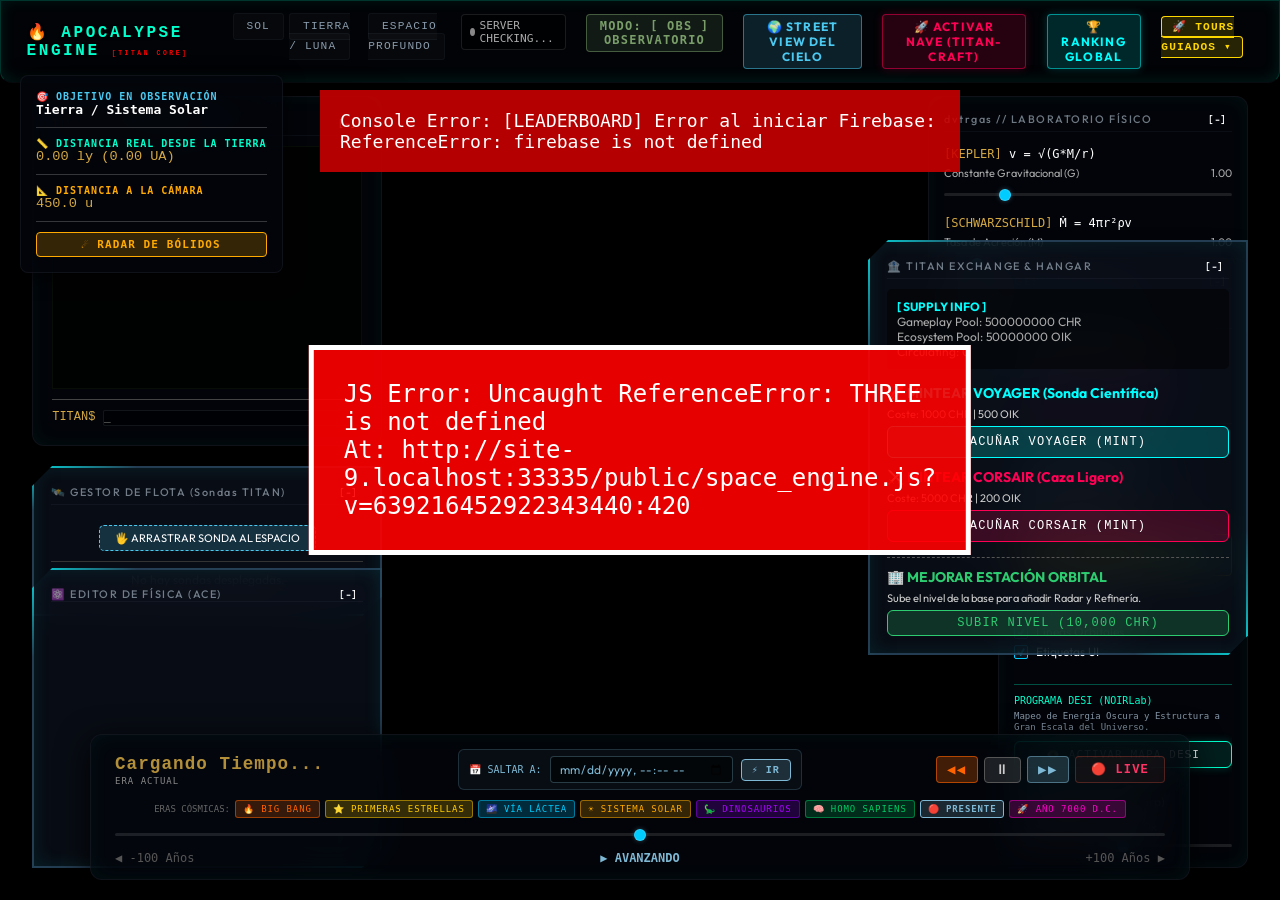
==== commit f611b3bd: "Update combat module and fix github actions permissions" ====
--- a/public/index.html
+++ b/public/index.html
@@ -35,6 +35,7 @@
     
     <!-- TITAN RPG Expansion (Spacecraft, Progression, Economy) -->
     <script src="titan_game_layer.js?v=2.1"></script>
+    <script src="titan_tokenomics.js?v=1.0"></script>
     <!-- Ace Editor -->
     <script src="https://cdnjs.cloudflare.com/ajax/libs/ace/1.32.7/ace.js"></script>
     <script>
@@ -152,7 +153,7 @@
         </div>
     </aside>
 
-    <aside id="fleet-manager" class="glass-card panel-draggable lab-panel" style="position:absolute; top: calc(6rem + 370px); left: 2rem; width: 350px; max-height: 250px; font-family:'Outfit', sans-serif; pointer-events:auto; z-index:100; display:flex; flex-direction:column;">
+    <aside id="fleet-manager" class="glass-card sci-fi-frame panel-draggable lab-panel" style="position:absolute; top: calc(6rem + 370px); left: 2rem; width: 350px; max-height: 250px; font-family:'Outfit', sans-serif; pointer-events:auto; z-index:100; display:flex; flex-direction:column;">
         <h3 class="drag-handle" style="color:#4cc9f0; border-bottom: 1px solid #4cc9f0; margin-bottom:10px; padding-bottom:5px;">🛰️ GESTOR DE FLOTA (Sondas TITAN)</h3>
         
         <div style="padding: 10px; border-bottom: 1px solid #333; text-align: center;">
@@ -166,9 +167,41 @@
         </div>
     </aside>
 
-    <aside id="physics-editor-panel" class="glass-card panel-draggable lab-panel" style="position:absolute; bottom: 2rem; left: 2rem; width: 350px; height: 300px; z-index: 100;">
+    <aside id="physics-editor-panel" class="glass-card sci-fi-frame panel-draggable lab-panel" style="position:absolute; bottom: 2rem; left: 2rem; width: 350px; height: 300px; z-index: 100;">
         <h3 class="drag-handle">⚛️ EDITOR DE FÍSICA (ACE)</h3>
         <div id="ace-editor" style="height: 250px; width: 100%;"></div>
+    </aside>
+
+    <!-- TITAN EXCHANGE & HANGAR (Tokenomics) -->
+    <aside id="exchange-panel" class="glass-card sci-fi-frame panel-draggable lab-panel" style="position:absolute; top: 15rem; right: 2rem; width: 380px; z-index: 105;">
+        <h3 class="drag-handle" style="color:#ffd700; border-bottom: 1px solid #ffd700; margin-bottom:10px; padding-bottom:5px;">🏦 TITAN EXCHANGE & HANGAR</h3>
+        
+        <!-- Supply Data -->
+        <div style="font-size:12px; color:#aaa; margin-bottom:15px; background:rgba(0,0,0,0.5); padding:10px; border-radius:5px;">
+            <div style="color:#00ffff; font-weight:bold;">[ SUPPLY INFO ]</div>
+            <div>Gameplay Pool: <span id="pool-gameplay-ui">500000000</span> CHR</div>
+            <div>Ecosystem Pool: <span id="pool-ecosystem-ui">50000000</span> OIK</div>
+            <div>Circulating: <span id="circulating-ui">0</span></div>
+        </div>
+
+        <!-- MINTING SHIPS -->
+        <div style="margin-bottom:10px;">
+            <div style="color:#00ffff; font-weight:bold; font-size:14px; margin-bottom:5px;">🚀 MINTEAR VOYAGER (Sonda Científica)</div>
+            <div style="font-size:11px; color:#ccc; margin-bottom:5px;">Coste: 1000 CHR | 500 OIK</div>
+            <button onclick="if(window.TITAN.TokenomicsLayer) window.TITAN.TokenomicsLayer.mintShip('VOYAGER')" style="width:100%; padding:8px; background:rgba(0, 255, 255, 0.2); border:1px solid #00ffff; color:white; cursor:pointer; text-transform:uppercase;">ACUÑAR VOYAGER (MINT)</button>
+        </div>
+
+        <div>
+            <div style="color:#ff0055; font-weight:bold; font-size:14px; margin-bottom:5px;">⚔️ MINTEAR CORSAIR (Caza Ligero)</div>
+            <div style="font-size:11px; color:#ccc; margin-bottom:5px;">Coste: 5000 CHR | 200 OIK</div>
+            <button onclick="if(window.TITAN.TokenomicsLayer) window.TITAN.TokenomicsLayer.mintShip('CORSAIR')" style="width:100%; padding:8px; background:rgba(255, 0, 85, 0.2); border:1px solid #ff0055; color:white; cursor:pointer; text-transform:uppercase;">ACUÑAR CORSAIR (MINT)</button>
+        </div>
+        
+        <div style="margin-top:15px; padding-top:10px; border-top:1px dashed #555;">
+            <div style="color:#2ecc71; font-weight:bold; font-size:14px; margin-bottom:5px;">🏢 MEJORAR ESTACIÓN ORBITAL</div>
+            <div style="font-size:11px; color:#ccc; margin-bottom:5px;">Sube el nivel de la base para añadir Radar y Refinería.</div>
+            <button onclick="if(window.TITAN.TokenomicsLayer) window.TITAN.TokenomicsLayer.upgradeStation()" style="width:100%; padding:5px; background:rgba(46, 204, 113, 0.2); border:1px solid #2ecc71; color:#2ecc71; cursor:pointer;">SUBIR NIVEL (10,000 CHR)</button>
+        </div>
     </aside>
 
     <!-- TITAN RPG ENGINE HUD -->
@@ -204,7 +237,7 @@
 
     <main class="hud">
 
-        <section id="info-panel" class="glass-card panel-draggable obs-panel hidden" style="width: 380px; max-width: calc(100vw - 2rem); max-height: 82vh; overflow-y: auto; border: 1px solid rgba(126,184,212,0.3);">
+        <section id="info-panel" class="glass-card sci-fi-frame panel-draggable obs-panel hidden" style="width: 380px; max-width: calc(100vw - 2rem); max-height: 82vh; overflow-y: auto; border: 1px solid rgba(126,184,212,0.3);">
             <!-- Header -->
             <div class="drag-handle" style="display:flex;justify-content:space-between;align-items:center;margin-bottom:8px;">
                 <h3 id="target-name" style="font-size:1.15rem;word-break:break-word;color:#fff;margin:0;">Objetivo</h3>
@@ -320,7 +353,36 @@
                 MÉTRICAS TOPOLÓGICAS
             </div>
             
-            <!-- Selector de Ecuación Métrica -->
+            <!-- COCKPIT OVERLAY (Oculto por defecto) -->
+        <div id="cockpit-overlay" style="display:none; pointer-events:none; position:absolute; top:0; left:0; width:100%; height:100%; z-index:900;">
+            <div style="position:absolute; top:0; left:0; width:100%; height:100%; box-shadow: inset 0 0 150px rgba(0,255,255,0.1);"></div>
+            
+            <!-- Pilares laterales -->
+            <div style="position:absolute; top:0; left:0; width:20%; height:100%; background: linear-gradient(90deg, rgba(5,10,15,1) 0%, rgba(10,15,20,0.8) 50%, transparent 100%); clip-path: polygon(0 0, 100% 0, 30% 100%, 0 100%);"></div>
+            <div style="position:absolute; top:0; right:0; width:20%; height:100%; background: linear-gradient(-90deg, rgba(5,10,15,1) 0%, rgba(10,15,20,0.8) 50%, transparent 100%); clip-path: polygon(0 0, 100% 0, 100% 100%, 70% 100%);"></div>
+            
+            <!-- Panel superior -->
+            <div style="position:absolute; top:-20px; left:25%; right:25%; height:12%; background: rgba(5,10,15,0.95); clip-path: polygon(0 0, 100% 0, 85% 100%, 15% 100%); border-bottom: 2px solid #00ffff; text-align:center; padding-top:35px; box-shadow: 0 5px 20px rgba(0,255,255,0.2);">
+                <div style="color:#00ffff; font-family:'Outfit',sans-serif; font-size:11px; letter-spacing:5px;">SISTEMA ÓPTICO EN LÍNEA</div>
+            </div>
+            
+            <!-- Consola central inferior -->
+            <div style="position:absolute; bottom:-20px; left:30%; right:30%; height:20%; background: rgba(5,10,15,0.98); clip-path: polygon(15% 0, 85% 0, 100% 100%, 0 100%); border-top: 2px solid #ff0055; display:flex; flex-direction:column; justify-content:center; align-items:center; box-shadow: 0 -5px 20px rgba(255,0,85,0.2);">
+                <div id="cockpit-ship-name" style="color:#fff; font-family:'Outfit',sans-serif; font-size:18px; font-weight:bold; letter-spacing:2px; margin-bottom:5px; text-shadow: 0 0 10px #fff;">CARGUERO PESADO</div>
+                <div id="cockpit-target-info" style="color:#ffaa00; font-family:'Outfit',sans-serif; font-size:12px; letter-spacing:1px;">OBJETIVO: BUSCANDO...</div>
+            </div>
+            
+            <!-- Retícula central -->
+            <div style="position:absolute; top:50%; left:50%; transform:translate(-50%,-50%); width:400px; height:400px; border:1px solid rgba(0,255,255,0.1); border-radius:50%;">
+                <div style="position:absolute; top:50%; left:50%; transform:translate(-50%,-50%); width:6px; height:6px; background:rgba(0,255,255,0.8); border-radius:50%; box-shadow:0 0 8px #00ffff;"></div>
+                <div style="position:absolute; top:0; left:50%; width:1px; height:15px; background:rgba(0,255,255,0.5);"></div>
+                <div style="position:absolute; bottom:0; left:50%; width:1px; height:15px; background:rgba(0,255,255,0.5);"></div>
+                <div style="position:absolute; left:0; top:50%; width:15px; height:1px; background:rgba(0,255,255,0.5);"></div>
+                <div style="position:absolute; right:0; top:50%; width:15px; height:1px; background:rgba(0,255,255,0.5);"></div>
+            </div>
+        </div>
+
+        <!-- Módulo de Exploración y RPG de TITAN -->
             <div style="margin-bottom: 8px;">
                 <label style="color:#aaa; font-size:10px; display:block; margin-bottom:3px; font-family:monospace;">ECUACIÓN MÁSTER:</label>
                 <select id="select-topology" style="width:100%; background:rgba(0,0,0,0.8); border:1px solid #4cc9f0; color:#00ffcc; font-size:11px; padding:3px; font-family:monospace; cursor:pointer;">
--- a/public/style.css
+++ b/public/style.css
@@ -1,11 +1,11 @@
 /*
  * ============================================================================
- * APOCALYPSE ENGINE â€” TITAN VISUAL SYSTEM v3.0 "DEEP SPACE"
- * Autor y Creador Original: JosÃ© Manuel
- * Copyright (c) 2026 JosÃ© Manuel. Todos los derechos reservados.
- * Licencia: CC BY-NC-ND 4.0 | Uso prohibido sin autorizaciÃ³n expresa.
- * EstÃ©tica: Ciencia FicciÃ³n Realista â€” Sin neÃ³n. Sin cyberpunk.
- * ColorimetrÃ­a basada en datos astronÃ³micos reales.
+ * APOCALYPSE ENGINE Ã¢â‚¬â€ TITAN VISUAL SYSTEM v3.0 "DEEP SPACE"
+ * Autor y Creador Original: JosÃƒÂ© Manuel
+ * Copyright (c) 2026 JosÃƒÂ© Manuel. Todos los derechos reservados.
+ * Licencia: CC BY-NC-ND 4.0 | Uso prohibido sin autorizaciÃƒÂ³n expresa.
+ * EstÃƒÂ©tica: Ciencia FicciÃƒÂ³n Realista Ã¢â‚¬â€ Sin neÃƒÂ³n. Sin cyberpunk.
+ * ColorimetrÃƒÂ­a basada en datos astronÃƒÂ³micos reales.
  * ============================================================================
  */
 
@@ -16,7 +16,7 @@
     --text-secondary: #8a9bac;
     --text-dim:       #4a5a68;
     --accent-color:   #00ffcc; /* Sci-Fi Cyan brillante */
-    --accent-sci:     #00ccff; /* Azul neón tecnológico */
+    --accent-sci:     #00ccff; /* Azul neÃ³n tecnolÃ³gico */
     --accent-glow:    rgba(0, 255, 204, 0.4);
     --amber:          #d4a843;
     --amber-dim:      #8a6a28;
@@ -24,7 +24,7 @@
     --alert-red:      #ff3366;
     --console-green:  #00ff00;
     --console-dim:    #003300;
-    --glass-bg:       rgba(2, 6, 16, 0.7); /* Índigo muy oscuro */
+    --glass-bg:       rgba(2, 6, 16, 0.7); /* Ãndigo muy oscuro */
     --glass-border:   rgba(0, 255, 204, 0.2);
     --glass-shadow:   0 8px 32px rgba(0,0,0,0.9);
     --panel-inner:    rgba(0, 20, 40, 0.4);
@@ -289,7 +289,7 @@
 
 
 /* ============================
-   DEEP SPACE v3.1 â€” PANELS ULTRA-TRANSPARENT
+   DEEP SPACE v3.1 Ã¢â‚¬â€ PANELS ULTRA-TRANSPARENT
    Los paneles son ventanas de nave, no pantallas de videojuego
    ============================ */
 
@@ -301,7 +301,7 @@
     font-size: 0.66rem !important;
 }
 
-/* Todos los paneles flotantes: mÃ¡s transparentes */
+/* Todos los paneles flotantes: mÃƒÂ¡s transparentes */
 .glass-card {
     background: rgba(3,6,12,0.78) !important;
     border: 1px solid rgba(180,200,220,0.07) !important;
@@ -358,7 +358,7 @@
     color: rgba(200,216,232,0.5) !important;
 }
 
-/* Inputs: fondo vacÃ­o */
+/* Inputs: fondo vacÃƒÂ­o */
 input[type="text"], input[type="number"], select, textarea {
     background: rgba(0,0,0,0.55) !important;
     border: 1px solid rgba(180,200,220,0.1) !important;
@@ -386,14 +386,14 @@
     border-top: 1px solid rgba(180,200,220,0.04) !important;
 }
 
-/* Era buttons aÃºn mÃ¡s dim */
+/* Era buttons aÃƒÂºn mÃƒÂ¡s dim */
 .era-btn {
     opacity: 0.6;
     transition: opacity 0.2s !important;
 }
 .era-btn:hover, .era-btn.active { opacity: 1.0 !important; }
 
-/* BotÃ³n de descubrimiento: contenido, no decorativo */
+/* BotÃƒÂ³n de descubrimiento: contenido, no decorativo */
 #btn-register-star, .btn-discover {
     background: rgba(122,158,106,0.08) !important;
     border: 1px solid rgba(122,158,106,0.2) !important;
@@ -420,11 +420,11 @@
     text-shadow: none !important;
 }
 
-/* Eliminar todos los box-shadow de neÃ³n residuales */
+/* Eliminar todos los box-shadow de neÃƒÂ³n residuales */
 * {
     text-shadow: none !important;
 }
-/* ExcepciÃ³n: sombra de texto solo donde necesitamos legibilidad sobre 3D */
+/* ExcepciÃƒÂ³n: sombra de texto solo donde necesitamos legibilidad sobre 3D */
 .planet-label, #target-name, header h1 {
     text-shadow: 0 1px 3px rgba(0,0,0,0.9) !important;
 }
@@ -433,7 +433,7 @@
    OBSERVATORY CINEMATIC HUD EFFECTS
    ========================================================================== */
 
-/* Viñeta Oscura (Efecto de cristal grueso / casco espacial) */
+/* ViÃ±eta Oscura (Efecto de cristal grueso / casco espacial) */
 .cinematic-vignette {
     position: fixed;
     top: 0; left: 0; width: 100%; height: 100%;
@@ -443,7 +443,7 @@
     box-shadow: inset 0 0 150px rgba(0,0,0,0.9);
 }
 
-/* Retícula de Apuntado Central */
+/* RetÃ­cula de Apuntado Central */
 .targeting-reticle {
     position: fixed;
     top: 50%; left: 50%;
@@ -473,13 +473,49 @@
     opacity: 0.3;
 }
 
-/* Animación sutil de brillo en la UI */
+/* AnimaciÃ³n sutil de brillo en la UI */
 @keyframes hudPulse {
     0% { box-shadow: inset 0 0 10px rgba(126,184,212,0.05); }
     50% { box-shadow: inset 0 0 20px rgba(126,184,212,0.15); }
     100% { box-shadow: inset 0 0 10px rgba(126,184,212,0.05); }
 }
+
 .glass-card {
     animation: hudPulse 4s infinite;
 }
 
+/* SCI-FI FRAME BORDER */
+.sci-fi-frame {
+    position: relative;
+    background: rgba(10, 15, 25, 0.8) !important;
+    border: none !important;
+    clip-path: polygon(20px 0, 100% 0, 100% calc(100% - 20px), calc(100% - 20px) 100%, 0 100%, 0 20px);
+    border-radius: 0 !important;
+    box-shadow: inset 0 0 20px rgba(0, 255, 255, 0.1) !important;
+}
+
+.sci-fi-frame::before {
+    content: '';
+    position: absolute;
+    top: 0; left: 0; right: 0; bottom: 0;
+    background: 
+        linear-gradient(90deg, #00ffff 0%, transparent 30%),
+        linear-gradient(-90deg, #00ffff 0%, transparent 30%),
+        linear-gradient(180deg, #00ffff 0%, transparent 30%),
+        linear-gradient(0deg, #00ffff 0%, transparent 30%);
+    background-size: 100% 2px, 100% 2px, 2px 100%, 2px 100%;
+    background-repeat: no-repeat;
+    background-position: top, bottom, left, right;
+    pointer-events: none;
+    z-index: 10;
+    opacity: 0.8;
+}
+
+.sci-fi-frame::after {
+    content: '';
+    position: absolute;
+    top: 0; left: 0; right: 0; bottom: 0;
+    border: 2px solid rgba(100, 150, 200, 0.3);
+    clip-path: polygon(20px 0, 100% 0, 100% calc(100% - 20px), calc(100% - 20px) 100%, 0 100%, 0 20px);
+    pointer-events: none;
+}
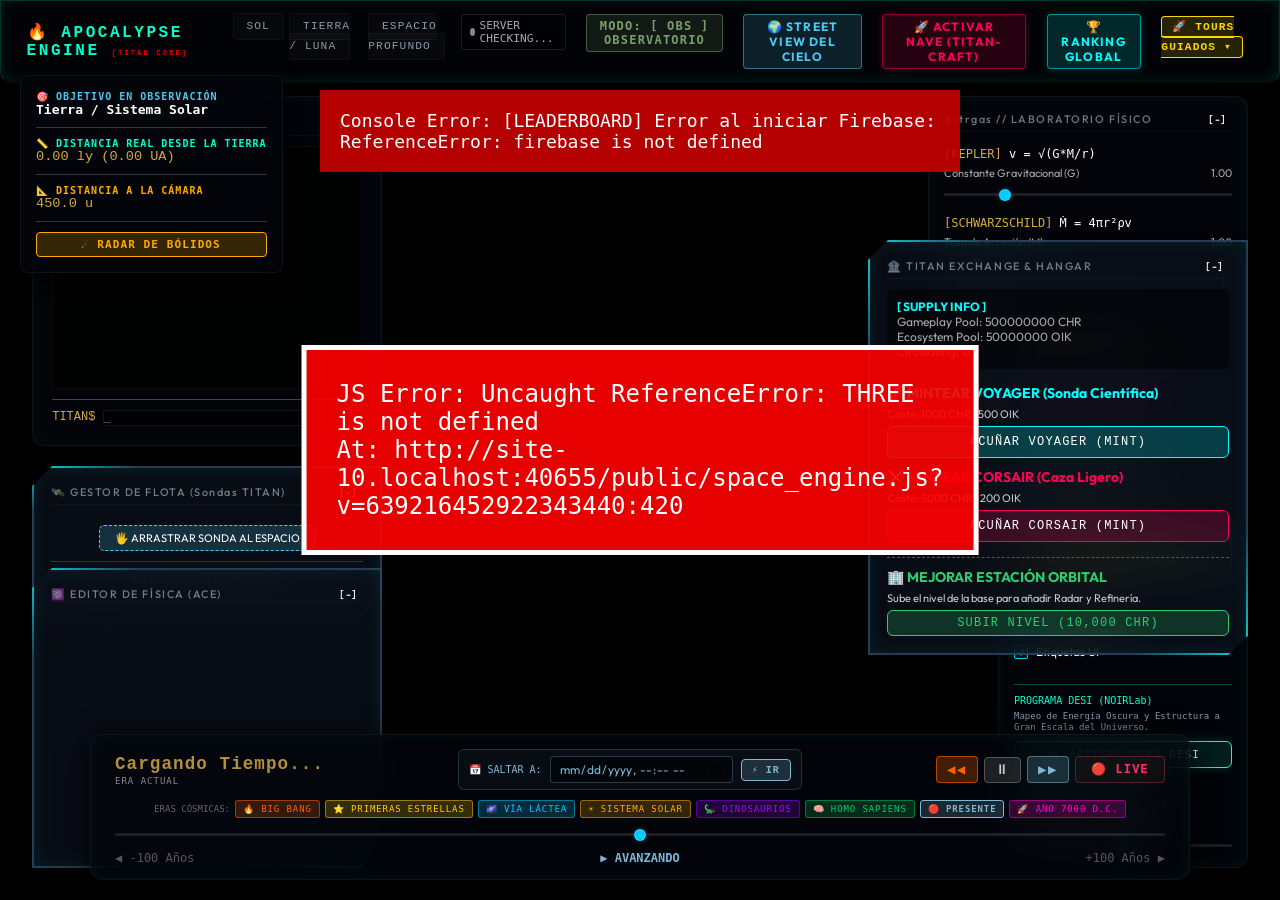
==== commit 85c26986: "Bump titan_game_layer version to bust cache" ====
--- a/public/index.html
+++ b/public/index.html
@@ -34,7 +34,7 @@
     <script src="leaderboard.js?v=1.0"></script>
     
     <!-- TITAN RPG Expansion (Spacecraft, Progression, Economy) -->
-    <script src="titan_game_layer.js?v=2.1"></script>
+    <script src="titan_game_layer.js?v=2.2"></script>
     <script src="titan_tokenomics.js?v=1.0"></script>
     <!-- Ace Editor -->
     <script src="https://cdnjs.cloudflare.com/ajax/libs/ace/1.32.7/ace.js"></script>
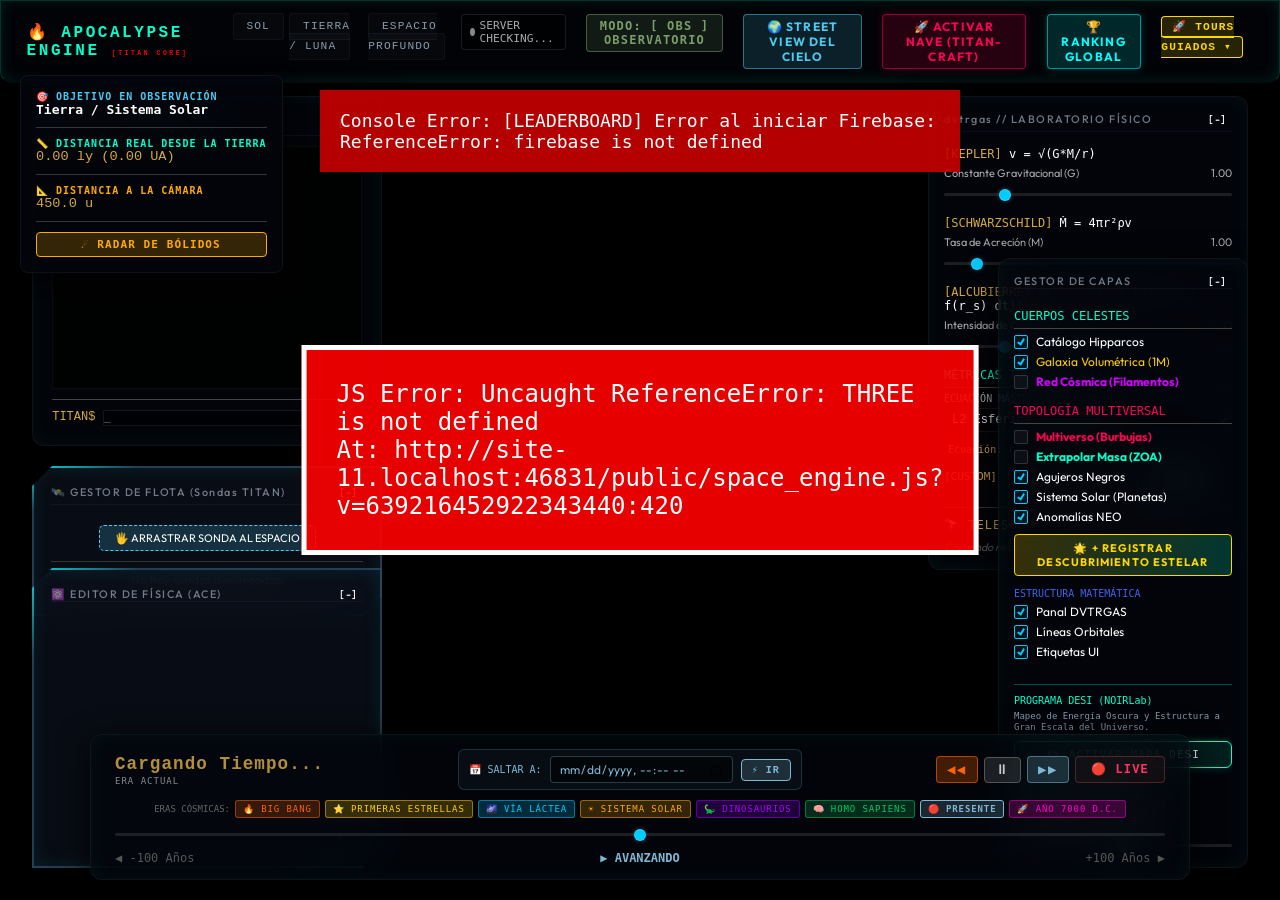
==== commit 3cd9d7f1: "Replace procedural planet noise with photographic textures" ====
--- a/public/index.html
+++ b/public/index.html
@@ -173,7 +173,7 @@
     </aside>
 
     <!-- TITAN EXCHANGE & HANGAR (Tokenomics) -->
-    <aside id="exchange-panel" class="glass-card sci-fi-frame panel-draggable lab-panel" style="position:absolute; top: 15rem; right: 2rem; width: 380px; z-index: 105;">
+    <aside id="exchange-panel" class="glass-card sci-fi-frame panel-draggable lab-panel" style="position:absolute; top: 15rem; right: 2rem; width: 380px; z-index: 105; display: none;">
         <h3 class="drag-handle" style="color:#ffd700; border-bottom: 1px solid #ffd700; margin-bottom:10px; padding-bottom:5px;">🏦 TITAN EXCHANGE & HANGAR</h3>
         
         <!-- Supply Data -->
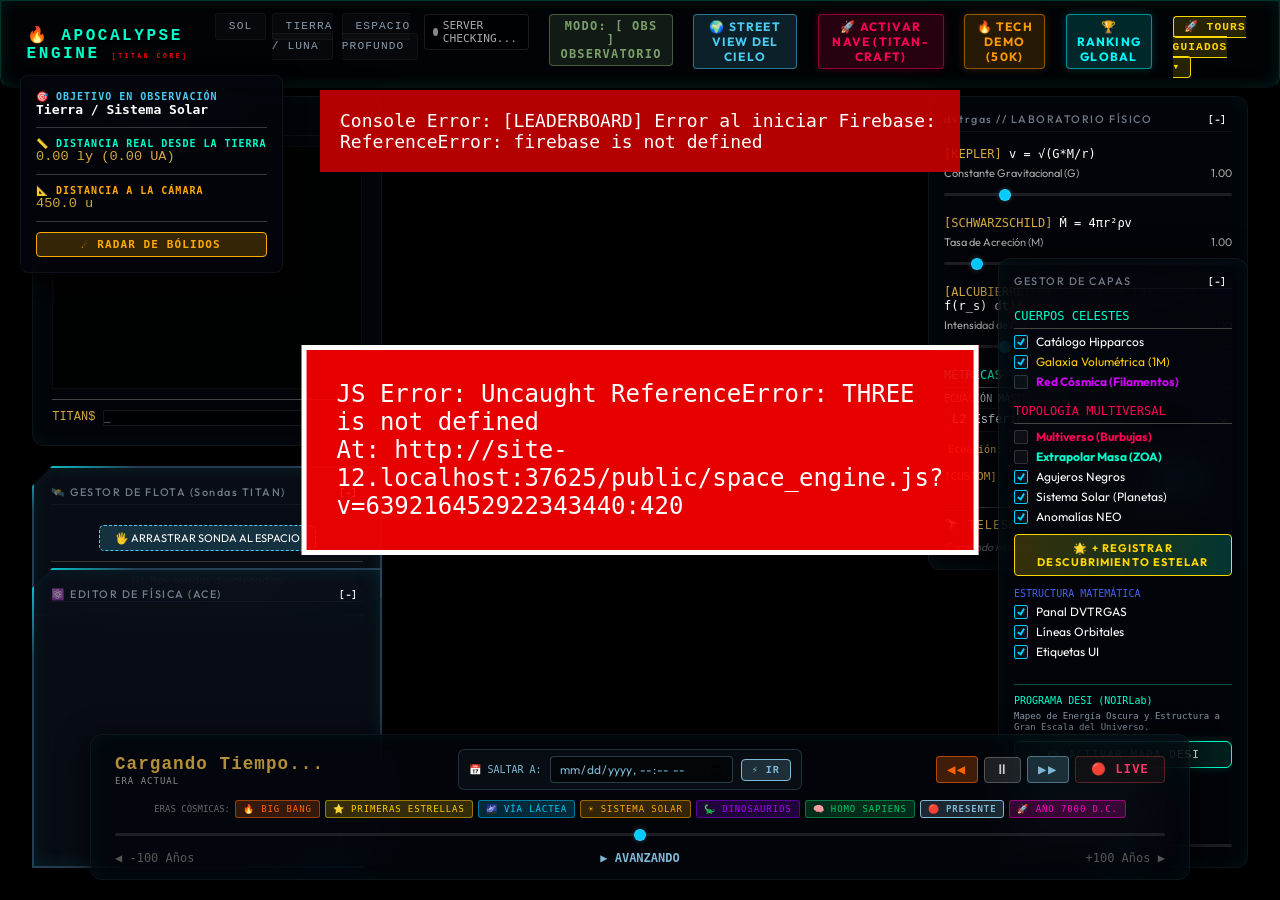
==== commit 4ed62f43: "Add Tech Demo Benchmark mode for NPU stress testing (InstancedMesh + Shadows)" ====
--- a/public/index.html
+++ b/public/index.html
@@ -36,6 +36,7 @@
     <!-- TITAN RPG Expansion (Spacecraft, Progression, Economy) -->
     <script src="titan_game_layer.js?v=2.2"></script>
     <script src="titan_tokenomics.js?v=1.0"></script>
+    <script src="titan_benchmark.js?v=1.0"></script>
     <!-- Ace Editor -->
     <script src="https://cdnjs.cloudflare.com/ajax/libs/ace/1.32.7/ace.js"></script>
     <script>
@@ -108,6 +109,11 @@
                     </button>
                 </li>
                 <li style="margin-right: 15px;">
+                    <button id="btn-benchmark" style="background:rgba(255,153,0,0.15); border:1px solid rgba(255,153,0,0.5); color:#ff9900; padding:4px 10px; border-radius:4px; font-weight:bold; cursor:pointer; font-family:'Outfit',sans-serif; box-shadow: 0 0 10px rgba(255,153,0,0.2);">
+                        🔥 TECH DEMO (50K)
+                    </button>
+                </li>
+                <li style="margin-right: 15px;">
                     <button onclick="if(window.TITAN && window.TITAN.Leaderboard) window.TITAN.Leaderboard.showRankingModal()" style="background:rgba(0,255,255,0.15); border:1px solid rgba(0,255,255,0.5); color:#00ffff; padding:4px 10px; border-radius:4px; font-weight:bold; cursor:pointer; font-family:'Outfit',sans-serif; box-shadow: 0 0 10px rgba(0,255,255,0.2);">
                         🏆 RANKING GLOBAL
                     </button>
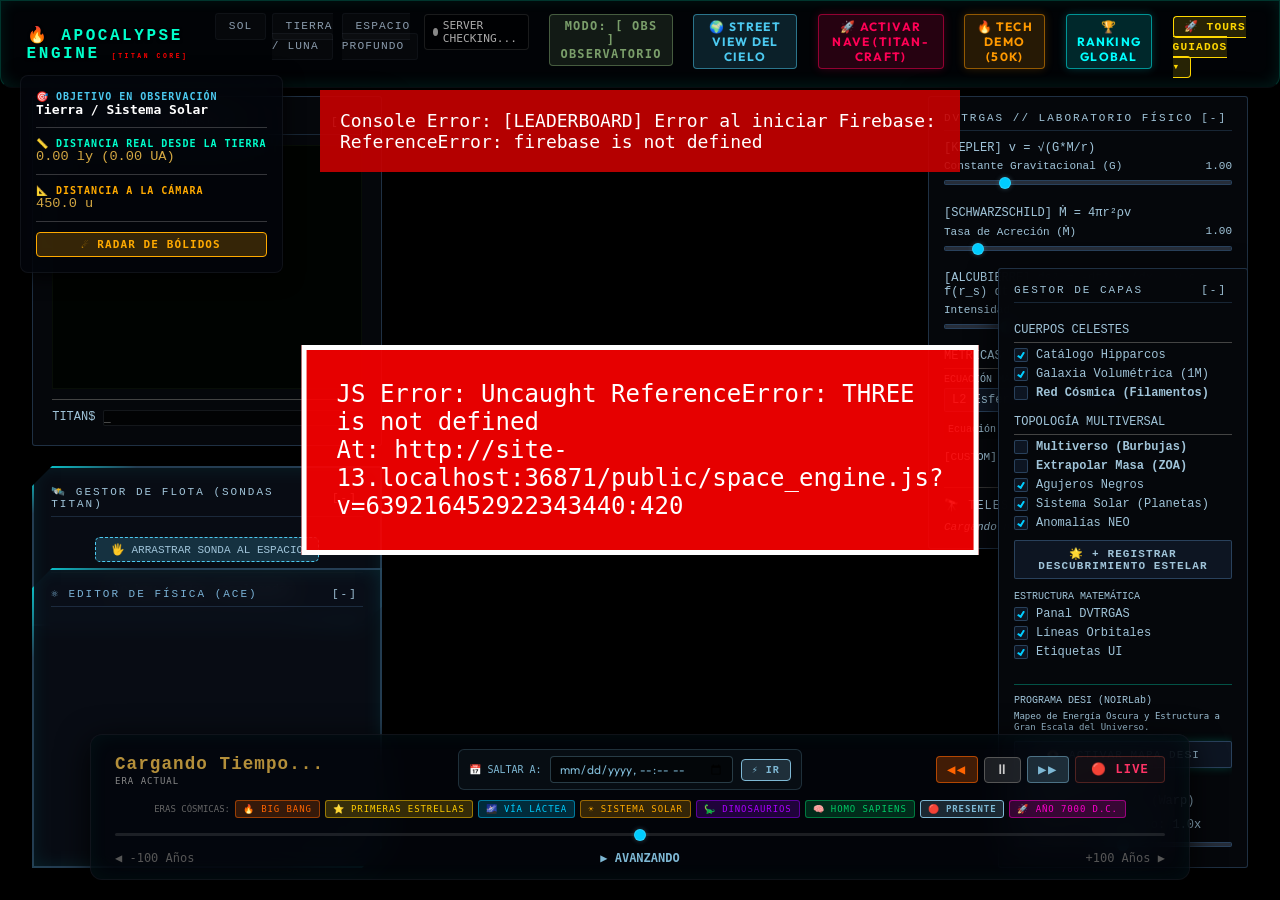
==== commit 3d8b1054: "feat: Gaia/HYG catalog (83k stars), plasma jets, TITAN Studio & astrometry upgrade - Integrate real " ====
--- a/public/index.html
+++ b/public/index.html
@@ -179,7 +179,7 @@
     </aside>
 
     <!-- TITAN EXCHANGE & HANGAR (Tokenomics) -->
-    <aside id="exchange-panel" class="glass-card sci-fi-frame panel-draggable lab-panel" style="position:absolute; top: 15rem; right: 2rem; width: 380px; z-index: 105; display: none;">
+    <aside id="exchange-panel" class="glass-card sci-fi-frame panel-draggable craft-panel" style="position:absolute; top: 15rem; right: 2rem; width: 380px; z-index: 105; display: none;">
         <h3 class="drag-handle" style="color:#ffd700; border-bottom: 1px solid #ffd700; margin-bottom:10px; padding-bottom:5px;">🏦 TITAN EXCHANGE & HANGAR</h3>
         
         <!-- Supply Data -->
@@ -890,6 +890,105 @@
         }
     </script>
 
+    <!-- TITAN LabOS Ecosystem -->
+    <div id="labos-dock" class="lab-panel" style="display:none; position:absolute; bottom:20px; left:50%; transform:translateX(-50%); padding:10px 20px; border-radius:10px; flex-direction:row; gap:20px; z-index:200; justify-content:center; align-items:center;">
+        <button onclick="LabOS.toggleApp('app-nbody')" style="background:none; border:none; color:#7ab2d6; cursor:pointer; display:flex; flex-direction:column; align-items:center; gap:5px;" title="Simulador Gravitacional N-Cuerpos">
+            <span style="font-size:24px;">🕳️</span>
+            <span style="font-size:9px; font-weight:bold;">N-CUERPOS</span>
+        </button>
+        <button onclick="LabOS.toggleApp('app-astrometry')" style="background:none; border:none; color:#7ab2d6; cursor:pointer; display:flex; flex-direction:column; align-items:center; gap:5px;" title="Analizador Espectral y Astrometría">
+            <span style="font-size:24px;">🔭</span>
+            <span style="font-size:9px; font-weight:bold;">ASTROMETRÍA</span>
+        </button>
+        <button onclick="document.getElementById('physics-editor-panel').style.display='block'" style="background:none; border:none; color:#7ab2d6; cursor:pointer; display:flex; flex-direction:column; align-items:center; gap:5px;" title="Consola Ecuaciones DVTRGAS">
+            <span style="font-size:24px;">📝</span>
+            <span style="font-size:9px; font-weight:bold;">DVTRGAS</span>
+        </button>
+        <button onclick="LabOS.captureStudio()" style="background:none; border:none; color:#7ab2d6; cursor:pointer; display:flex; flex-direction:column; align-items:center; gap:5px;" title="Estudio de Captura">
+            <span style="font-size:24px;">📸</span>
+            <span style="font-size:9px; font-weight:bold;">CAPTURA</span>
+        </button>
+        <button onclick="LabOS.toggleApp('app-measure')" style="background:none; border:none; color:#7ab2d6; cursor:pointer; display:flex; flex-direction:column; align-items:center; gap:5px;" title="Telemetría y Medición Láser">
+            <span style="font-size:24px;">📏</span>
+            <span style="font-size:9px; font-weight:bold;">TELEMETRÍA</span>
+        </button>
+        <button onclick="LabOS.toggleApp('app-creator')" style="background:none; border:none; color:#7ab2d6; cursor:pointer; display:flex; flex-direction:column; align-items:center; gap:5px;" title="Fábrica de Materia">
+            <span style="font-size:24px;">✨</span>
+            <span style="font-size:9px; font-weight:bold;">CREADOR</span>
+        </button>
+    </div>
+
+    <!-- APP 1: Simulador N-Cuerpos -->
+    <aside id="app-nbody" class="glass-card panel-draggable lab-panel" style="display:none; position:absolute; top:10rem; left:25rem; width:300px; z-index:150;">
+        <div style="display:flex; justify-content:space-between; align-items:center; border-bottom:1px solid rgba(70,110,150,0.3); padding-bottom:5px; margin-bottom:10px;">
+            <h3 class="drag-handle" style="margin:0; border:none; padding:0;">🕳️ SIMULADOR N-CUERPOS</h3>
+            <button onclick="LabOS.closeApp('app-nbody')" style="background:none; border:none; color:#7ab2d6; cursor:pointer;">✕</button>
+        </div>
+        <div style="font-size:10px; color:#a0c4d9; margin-bottom:10px;">Inyecta pozos gravitatorios en tiempo real para observar perturbaciones orbitales.</div>
+        <button id="btn-inject-bh" style="width:100%; padding:8px; margin-bottom:10px; cursor:pointer;">➕ INYECTAR AGUJERO NEGRO (10k M☉)</button>
+        <button id="btn-clear-masses" style="width:100%; padding:8px; cursor:pointer; background:rgba(255,50,50,0.1)!important; border-color:rgba(255,50,50,0.5)!important; color:#ff8888!important;">🗑️ LIMPIAR ANOMALÍAS</button>
+    </aside>
+
+    <!-- APP 2: Astrometría -->
+    <aside id="app-astrometry" class="glass-card panel-draggable lab-panel" style="display:none; position:absolute; top:10rem; right:25rem; width:320px; z-index:150;">
+        <div style="display:flex; justify-content:space-between; align-items:center; border-bottom:1px solid rgba(70,110,150,0.3); padding-bottom:5px; margin-bottom:10px;">
+            <h3 class="drag-handle" style="margin:0; border:none; padding:0;">🔭 ANALIZADOR ESPECTRAL</h3>
+            <button onclick="LabOS.closeApp('app-astrometry')" style="background:none; border:none; color:#7ab2d6; cursor:pointer;">✕</button>
+        </div>
+        <div id="astro-status" style="font-size:10px; color:#a0c4d9; margin-bottom:10px;">Modo Selección Activo. Haz clic en una estrella o asteroide.</div>
+        <div id="astro-data" style="display:none; flex-direction:column; gap:5px; background:rgba(0,0,0,0.5); padding:10px; border-radius:4px;">
+            <div style="font-size:12px; font-weight:bold; color:#fff;" id="astro-name">OBJETO</div>
+            <div style="font-size:10px; color:#7ab2d6;" id="astro-class">Clase Espectral: -</div>
+            <div style="font-size:10px; color:#7ab2d6;" id="astro-temp">Temperatura: -</div>
+            <div style="font-size:10px; color:#7ab2d6;" id="astro-mass">Masa Estimada: -</div>
+            
+            <!-- Espectrograma Fake -->
+            <div style="margin-top:10px; font-size:9px; color:#888;">ESPECTRO DE ABSORCIÓN</div>
+            <div style="width:100%; height:30px; background:linear-gradient(90deg, violet, indigo, blue, green, yellow, orange, red); position:relative; border-radius:2px; margin-top:2px;">
+                <div id="astro-spectral-lines" style="position:absolute; top:0; left:0; width:100%; height:100%; background:repeating-linear-gradient(90deg, transparent, transparent 15px, rgba(0,0,0,0.8) 15px, rgba(0,0,0,0.8) 17px);"></div>
+            </div>
+        </div>
+    </aside>
+
+    <!-- APP 3: Telemetría / Medición -->
+    <aside id="app-measure" class="glass-card panel-draggable lab-panel" style="display:none; position:absolute; top:10rem; left:50%; transform:translateX(-50%); width:300px; z-index:150;">
+        <div style="display:flex; justify-content:space-between; align-items:center; border-bottom:1px solid rgba(70,110,150,0.3); padding-bottom:5px; margin-bottom:10px;">
+            <h3 class="drag-handle" style="margin:0; border:none; padding:0;">📏 REGLA ASTRONÓMICA</h3>
+            <button onclick="LabOS.closeApp('app-measure')" style="background:none; border:none; color:#7ab2d6; cursor:pointer;">❌</button>
+        </div>
+        <div id="measure-status" style="font-size:10px; color:#a0c4d9; margin-bottom:10px;">Haz clic en el Punto A...</div>
+        <div style="display:flex; justify-content:space-between; margin-bottom:10px; font-size:11px;">
+            <div style="color:#00ff88;">A: <span id="measure-a">N/A</span></div>
+            <div style="color:#00ffff;">B: <span id="measure-b">N/A</span></div>
+        </div>
+        <div style="background:rgba(0,0,0,0.5); padding:10px; border-radius:4px; text-align:center;">
+            <div style="font-size:9px; color:#7ab2d6;">DISTANCIA ABSOLUTA</div>
+            <div id="measure-result" style="font-size:18px; color:#fff; font-weight:bold; font-family:'Courier New', Courier, monospace;">0.00 UA</div>
+        </div>
+        <button onclick="LabOS.clearMeasurement()" style="width:100%; padding:8px; margin-top:10px; cursor:pointer; background:rgba(70,110,150,0.2); border:1px solid rgba(70,110,150,0.5); color:#7ab2d6;">BORRAR LÁSER</button>
+    </aside>
+
+    <!-- APP 4: Creador Estelar -->
+    <aside id="app-creator" class="glass-card panel-draggable lab-panel" style="display:none; position:absolute; top:10rem; left:25rem; width:280px; z-index:150;">
+        <div style="display:flex; justify-content:space-between; align-items:center; border-bottom:1px solid rgba(70,110,150,0.3); padding-bottom:5px; margin-bottom:10px;">
+            <h3 class="drag-handle" style="margin:0; border:none; padding:0;">✨ FÁBRICA DE MATERIA</h3>
+            <button onclick="LabOS.closeApp('app-creator')" style="background:none; border:none; color:#7ab2d6; cursor:pointer;">❌</button>
+        </div>
+        <div style="font-size:10px; color:#a0c4d9; margin-bottom:10px;">Inyecta objetos frente a la cámara (Z-50).</div>
+        
+        <div style="margin-bottom:10px;">
+            <label style="font-size:10px; color:#7ab2d6;">Tipo de Cuerpo:</label>
+            <select id="creator-type" style="width:100%; padding:5px; background:rgba(0,0,0,0.5); border:1px solid rgba(70,110,150,0.5); color:#fff;">
+                <option value="planet">Planeta Terrestre</option>
+                <option value="gas_giant">Gigante Gaseoso</option>
+                <option value="star_dwarf">Estrella (Enana Roja)</option>
+                <option value="star_blue">Estrella (Supergigante Azul)</option>
+            </select>
+        </div>
+        <button onclick="LabOS.spawnMatter()" style="width:100%; padding:8px; margin-bottom:10px; cursor:pointer; background:rgba(0,255,136,0.1); border:1px solid rgba(0,255,136,0.5); color:#00ff88;">🚀 INYECTAR MATERIA</button>
+    </aside>
+
+    <script src="lab_apps.js"></script>
     <script src="fx_module.js"></script>
     <script src="space_engine.js?v=639216452922343440"></script>
     <script src="planetarium.js"></script>
--- a/public/style.css
+++ b/public/style.css
@@ -327,9 +327,61 @@
 
 /* Star labels extra dim en distancia */
 .star-label {
-    font-size: 9px !important;
-    opacity: 0.6;
-    font-weight: 400 !important;
+    font-size: 10px; font-family: monospace; color: #ff3366;
+    z-index: 1000;
+}
+
+/* =========================================================
+   TITAN LabOS: SCIENTIFIC AESTHETICS OVERRIDE
+   ========================================================= */
+.lab-panel {
+    background: rgba(6, 8, 12, 0.98) !important;
+    border: 1px solid rgba(70, 110, 150, 0.4) !important;
+    box-shadow: 0 10px 30px rgba(0,0,0,0.9) !important;
+    border-radius: 3px !important; /* Sharp professional corners */
+    backdrop-filter: blur(10px) !important;
+    font-family: 'JetBrains Mono', 'Courier New', Consolas, monospace !important;
+}
+
+.lab-panel h3, .lab-panel .drag-handle {
+    color: #7ab2d6 !important;
+    font-family: 'JetBrains Mono', 'Courier New', monospace !important;
+    font-size: 11px !important;
+    text-transform: uppercase !important;
+    border-bottom: 1px solid rgba(70, 110, 150, 0.3) !important;
+    letter-spacing: 2px !important;
+    padding-bottom: 6px !important;
+    margin-bottom: 10px !important;
+    text-shadow: none !important;
+}
+
+.lab-panel span, .lab-panel label, .lab-panel div {
+    font-family: 'JetBrains Mono', 'Courier New', Consolas, monospace !important;
+    text-shadow: none !important;
+}
+
+/* Override inline neon colors inside lab-panel */
+.lab-panel [style*="color"] {
+    color: #a0c4d9 !important; /* Uniform pale data blue */
+}
+
+.lab-panel input, .lab-panel select, .lab-panel button {
+    background: rgba(15, 25, 40, 0.8) !important;
+    border: 1px solid rgba(70, 110, 150, 0.5) !important;
+    color: #cceeff !important;
+    border-radius: 2px !important;
+    font-family: 'JetBrains Mono', 'Courier New', Consolas, monospace !important;
+    text-shadow: none !important;
+}
+
+.lab-panel button:hover {
+    background: rgba(70, 110, 150, 0.3) !important;
+    border-color: #7ab2d6 !important;
+}
+
+.lab-panel input[type=range] {
+    accent-color: #7ab2d6 !important;
+}    font-weight: 400 !important;
 }
 .star-label:hover { opacity: 0.95 !important; }
 
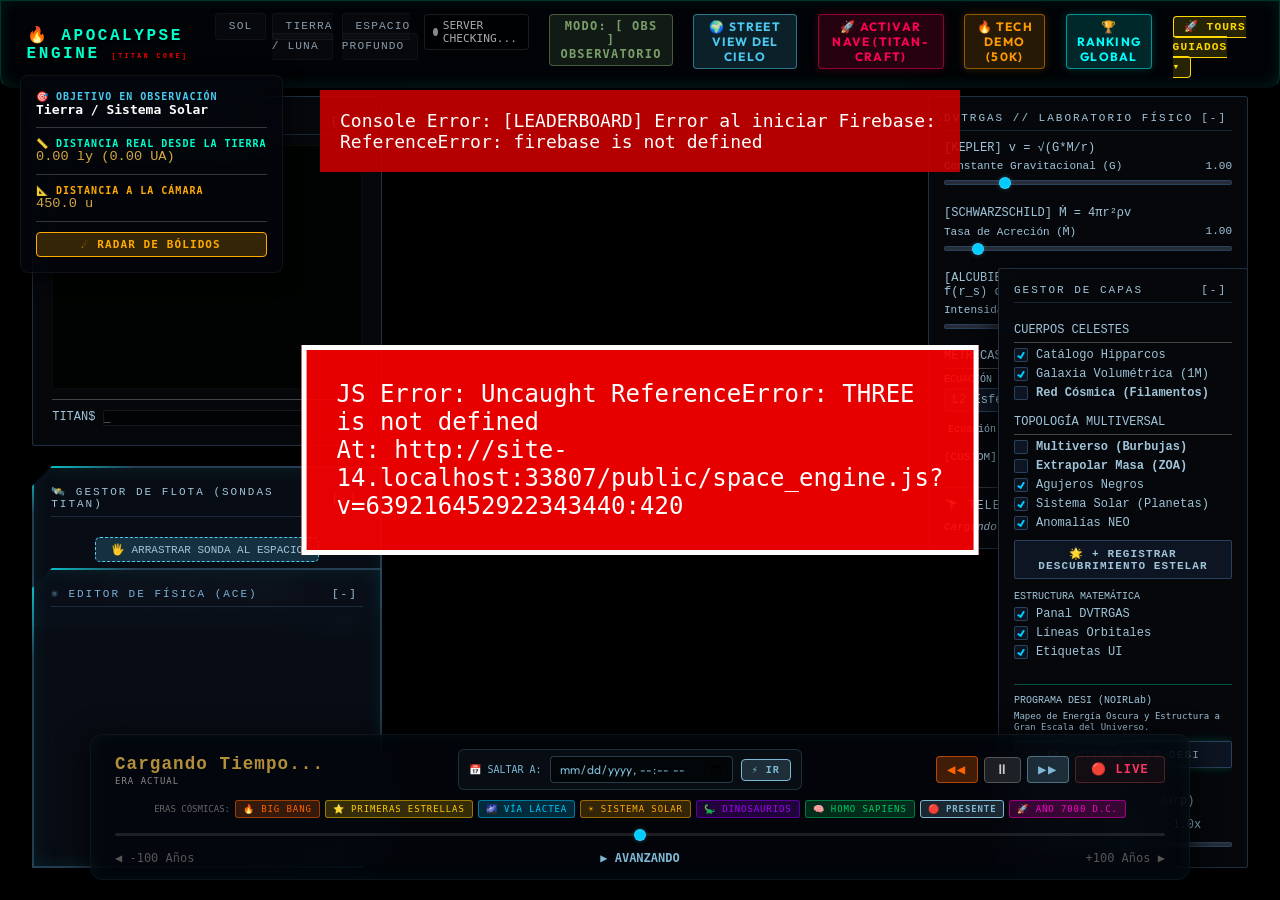
==== commit 652d857e: "feat: Integración Eclipses, Modo Stellarium y actualización README" ====
--- a/public/index.html
+++ b/public/index.html
@@ -916,6 +916,10 @@
             <span style="font-size:24px;">✨</span>
             <span style="font-size:9px; font-weight:bold;">CREADOR</span>
         </button>
+        <button onclick="LabOS.toggleApp('app-eclipses')" style="background:none; border:none; color:#7ab2d6; cursor:pointer; display:flex; flex-direction:column; align-items:center; gap:5px;" title="Eventos y Eclipses">
+            <span style="font-size:24px;">🌘</span>
+            <span style="font-size:9px; font-weight:bold;">ECLIPSES</span>
+        </button>
     </div>
 
     <!-- APP 1: Simulador N-Cuerpos -->
@@ -988,6 +992,19 @@
         <button onclick="LabOS.spawnMatter()" style="width:100%; padding:8px; margin-bottom:10px; cursor:pointer; background:rgba(0,255,136,0.1); border:1px solid rgba(0,255,136,0.5); color:#00ff88;">🚀 INYECTAR MATERIA</button>
     </aside>
 
+    <!-- APP 5: Eclipses y Eventos -->
+    <aside id="app-eclipses" class="glass-card panel-draggable lab-panel" style="display:none; position:absolute; top:10rem; left:25rem; width:350px; z-index:150;">
+        <div style="display:flex; justify-content:space-between; align-items:center; border-bottom:1px solid rgba(70,110,150,0.3); padding-bottom:5px; margin-bottom:10px;">
+            <h3 class="drag-handle" style="margin:0; border:none; padding:0;">🌘 ECLIPSES & EVENTOS</h3>
+            <button onclick="LabOS.closeApp('app-eclipses')" style="background:none; border:none; color:#7ab2d6; cursor:pointer;">❌</button>
+        </div>
+        <div style="font-size:10px; color:#a0c4d9; margin-bottom:10px;">Sincronización orbital forzada para visualización de eventos astronómicos reales (2026-2036).</div>
+        
+        <div id="eclipses-list" style="max-height:300px; overflow-y:auto; display:flex; flex-direction:column; gap:8px;">
+            <div style="text-align:center; color:#7ab2d6; font-size:11px; padding:10px;">Cargando catálogo astronómico...</div>
+        </div>
+    </aside>
+
     <script src="lab_apps.js"></script>
     <script src="fx_module.js"></script>
     <script src="space_engine.js?v=639216452922343440"></script>
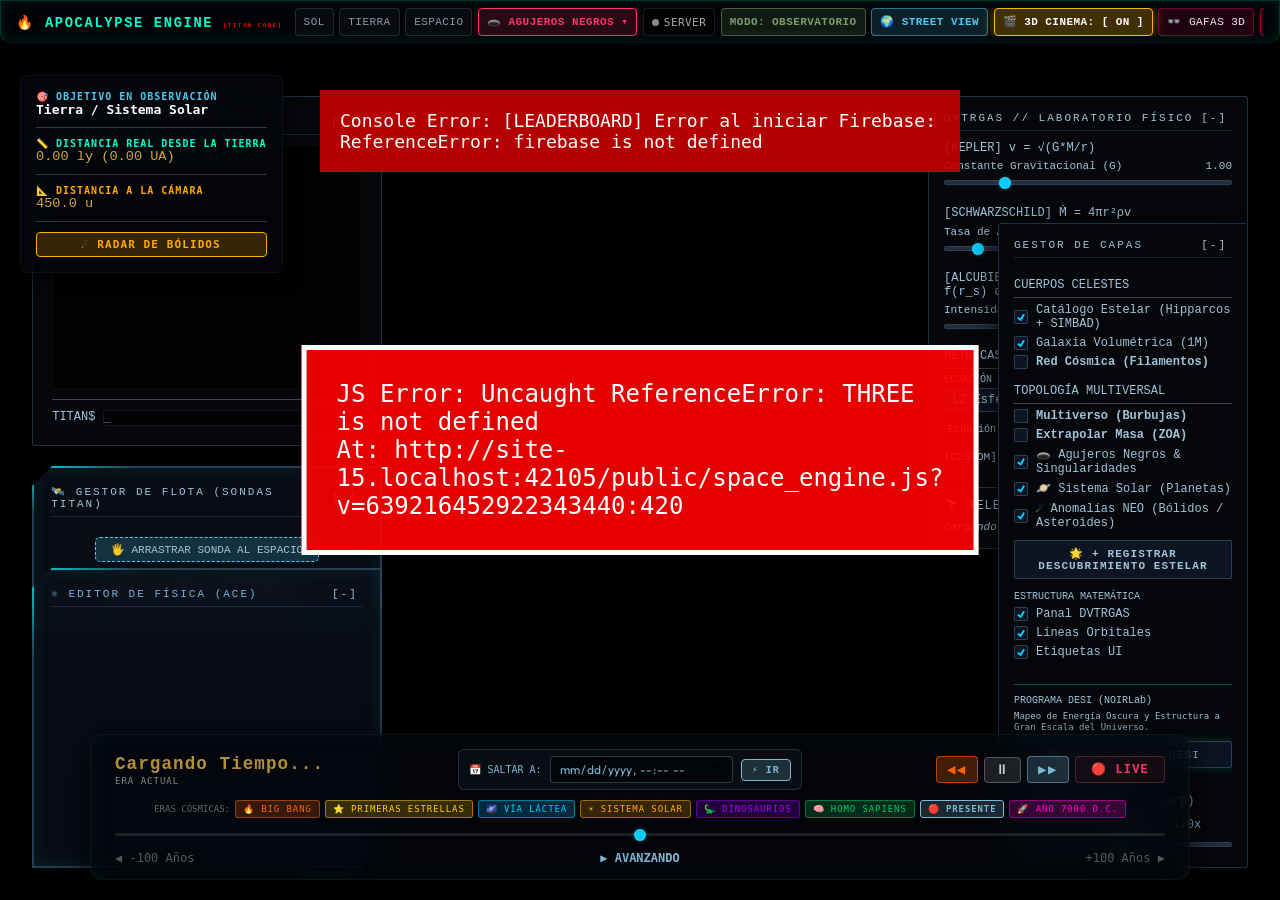
==== commit f4a70198: "feat(v75): Core ANSI C99 Native Engine, Planetarium 2.0 & Astrophotographic Master Update - Native A" ====
--- a/public/index.html
+++ b/public/index.html
@@ -14,6 +14,20 @@
     <title>APOCALYPSE ENGINE - Astrophysical Simulation</title>
     <meta name="description" content="Visor Fotorrealista del Sistema Solar y Espacio Profundo — Creado por José Manuel">
     <link rel="stylesheet" href="style.css">
+    <script>
+        if (window.location.search.includes('clean=1') || window.location.search.includes('no_ui=1')) {
+            const style = document.createElement('style');
+            style.innerHTML = `
+                body > *:not(#webgl-container) { display: none !important; }
+                body, html { background: #000 !important; overflow: hidden !important; margin: 0; padding: 0; width: 100vw; height: 100vh; }
+                #webgl-container { position: fixed !important; top:0; left:0; width:100vw; height:100vh; z-index:1 !important; display: block !important; }
+            `;
+            document.head.appendChild(style);
+            window.addEventListener('load', function() {
+                setTimeout(function() { window.dispatchEvent(new Event('resize')); }, 200);
+            });
+        }
+    </script>
     <link href="https://fonts.googleapis.com/css2?family=Outfit:wght@300;400;600;800&display=swap" rel="stylesheet">
     <!-- Three.js CDN -->
     <script src="https://cdnjs.cloudflare.com/ajax/libs/three.js/r128/three.min.js"></script>
@@ -85,38 +99,107 @@
         <nav>
             <ul>
                 <li><a href="#" id="view-sun">Sol</a></li>
-                <li><a href="#" id="view-earth">Tierra / Luna</a></li>
-                <li><a href="#" id="view-deepspace">Espacio Profundo</a></li>
-                <li style="margin-right: 15px;">
-                    <div id="server-status" title="Estado del Servidor de Datos" style="display:inline-flex; align-items:center; gap:5px; font-size:0.7rem; color:#aaa; font-family:monospace; background:rgba(0,0,0,0.5); border:1px solid rgba(255,255,255,0.1); padding:4px 8px; border-radius:4px;">
-                        <span id="server-ping-dot" style="display:inline-block; width:8px; height:8px; border-radius:50%; background:#888;"></span>
-                        <span id="server-ping-text">SERVER CHECKING...</span>
+                <li><a href="#" id="view-earth">Tierra</a></li>
+                <li><a href="#" id="view-deepspace">Espacio</a></li>
+                <li style="position:relative;" class="obs-panel">
+                    <a href="#" id="btn-blackholes-menu" onclick="event.preventDefault(); const d = document.getElementById('blackholes-dropdown'); d.style.display = d.style.display === 'none' ? 'block' : 'none';" style="color:#ff3366; font-weight:bold; border:1px solid #ff3366; background:rgba(255,51,102,0.15); box-shadow:0 0 10px rgba(255,51,102,0.3);">
+                        🕳️ AGUJEROS NEGROS ▾
+                    </a>
+                    <div id="blackholes-dropdown" style="display:none; position:absolute; top:100%; left:0; background:rgba(10,15,30,0.98); border:1px solid #ff3366; border-radius:6px; min-width:340px; padding:6px; z-index:2500; box-shadow:0 12px 35px rgba(0,0,0,0.95);">
+                        <div onclick="window.warpToBlackHole('Sagittarius A*'); document.getElementById('blackholes-dropdown').style.display='none';" style="padding:8px; color:#ffaa00; cursor:pointer; font-size:11.5px; font-weight:bold; border-bottom:1px solid rgba(255,255,255,0.08);" onmouseover="this.style.background='rgba(255,170,0,0.2)'" onmouseout="this.style.background='transparent'">
+                            🌌 Sagitario A* (Centro Galáctico — 4.31M M☉)
+                        </div>
+                        <div onclick="window.warpToBlackHole('M87*'); document.getElementById('blackholes-dropdown').style.display='none';" style="padding:8px; color:#ff5500; cursor:pointer; font-size:11.5px; font-weight:bold; border-bottom:1px solid rgba(255,255,255,0.08);" onmouseover="this.style.background='rgba(255,85,0,0.2)'" onmouseout="this.style.background='transparent'">
+                            🕳️ M87* (Galaxia Virgo A — 6,500M M☉)
+                        </div>
+                        <div onclick="window.warpToBlackHole('Cygnus X-1'); document.getElementById('blackholes-dropdown').style.display='none';" style="padding:8px; color:#ff00aa; cursor:pointer; font-size:11.5px; font-weight:bold; border-bottom:1px solid rgba(255,255,255,0.08);" onmouseover="this.style.background='rgba(255,0,170,0.2)'" onmouseout="this.style.background='transparent'">
+                            ⚡ Cygnus X-1 (Binaria Rayos X — 21.2 M☉)
+                        </div>
+                        <div onclick="window.warpToBlackHole('Gaia BH1'); document.getElementById('blackholes-dropdown').style.display='none';" style="padding:8px; color:#00ffcc; cursor:pointer; font-size:11.5px; font-weight:bold; border-bottom:1px solid rgba(255,255,255,0.08);" onmouseover="this.style.background='rgba(0,255,204,0.2)'" onmouseout="this.style.background='transparent'">
+                            🕳️ Gaia BH1 (Más cercano a la Tierra — 1,560 ly)
+                        </div>
+                        <div onclick="window.warpToBlackHole('Gargantúa'); document.getElementById('blackholes-dropdown').style.display='none';" style="padding:8px; color:#ffcc00; cursor:pointer; font-size:11.5px; font-weight:bold; border-bottom:1px solid rgba(255,255,255,0.08);" onmouseover="this.style.background='rgba(255,204,0,0.2)'" onmouseout="this.style.background='transparent'">
+                            🌀 Gargantúa (Singularidad Kip Thorne — 100M M☉)
+                        </div>
+                        <div onclick="window.warpToBlackHole('TON 618'); document.getElementById('blackholes-dropdown').style.display='none';" style="padding:8px; color:#00ffff; cursor:pointer; font-size:11.5px; font-weight:bold; border-bottom:1px solid rgba(255,255,255,0.08);" onmouseover="this.style.background='rgba(0,255,255,0.2)'" onmouseout="this.style.background='transparent'">
+                            💥 TON 618 (Cuásar Ultramasivo — 66,000M M☉)
+                        </div>
+                        <div onclick="window.warpToBlackHole('Stephenson 2-18'); document.getElementById('blackholes-dropdown').style.display='none';" style="padding:8px; color:#ff4411; cursor:pointer; font-size:11.5px; font-weight:bold; border-bottom:1px solid rgba(255,255,255,0.08);" onmouseover="this.style.background='rgba(255,68,17,0.2)'" onmouseout="this.style.background='transparent'">
+                            🔴 Stephenson 2-18 (Hipergigante Roja — 2,150 R☉)
+                        </div>
+                        <div onclick="window.warpToBlackHole('Nebulosa del Cangrejo (M1)'); document.getElementById('blackholes-dropdown').style.display='none';" style="padding:8px; color:#00ffcc; cursor:pointer; font-size:11.5px; font-weight:bold;" onmouseover="this.style.background='rgba(0,255,204,0.2)'" onmouseout="this.style.background='transparent'">
+                            🦀 Nebulosa del Cangrejo (M1 — Púlsar SN 1054 30.2 Hz)
+                        </div>
                     </div>
                 </li>
-                <li style="margin-right: 15px;">
-                    <button id="btn-mode-toggle" style="background:rgba(122,158,106,0.15); border:1px solid rgba(122,158,106,0.5); color:#7a9e6a; padding:4px 10px; border-radius:4px; font-weight:bold; cursor:pointer; font-family:monospace;">
-                        MODO: [ OBS ] OBSERVATORIO
+                <li>
+                    <div id="server-status" title="Estado del Servidor de Datos" style="display:inline-flex; align-items:center; gap:5px; color:#aaa; font-family:monospace; background:rgba(0,0,0,0.5); border:1px solid rgba(255,255,255,0.1);">
+                        <span id="server-ping-dot" style="display:inline-block; width:7px; height:7px; border-radius:50%; background:#888;"></span>
+                        <span id="server-ping-text">SERVER</span>
+                    </div>
+                </li>
+                <li>
+                    <button id="btn-mode-toggle" style="background:rgba(122,158,106,0.15); border:1px solid rgba(122,158,106,0.5); color:#7a9e6a; font-weight:bold; cursor:pointer;">
+                        MODO: OBSERVATORIO
                     </button>
                 </li>
-                <li style="margin-right: 15px;">
-                    <button id="btn-street-view" onclick="Planetarium.togglePanel()" style="background:rgba(76,201,240,0.15); border:1px solid rgba(76,201,240,0.5); color:#4cc9f0; padding:4px 10px; border-radius:4px; font-weight:bold; cursor:pointer; font-family:'Outfit',sans-serif;">
-                        🌍 STREET VIEW DEL CIELO
+                <li>
+                    <button id="btn-street-view" onclick="Planetarium.togglePanel()" style="background:rgba(76,201,240,0.15); border:1px solid rgba(76,201,240,0.5); color:#4cc9f0; font-weight:bold; cursor:pointer;">
+                        🌍 STREET VIEW
                     </button>
                 </li>
-                <li style="margin-right: 15px;">
-                    <button id="btn-titan-craft" style="background:rgba(255,0,85,0.15); border:1px solid rgba(255,0,85,0.5); color:#ff0055; padding:4px 10px; border-radius:4px; font-weight:bold; cursor:pointer; font-family:'Outfit',sans-serif; box-shadow: 0 0 10px rgba(255,0,85,0.2);">
-                        🚀 ACTIVAR NAVE (TITAN-CRAFT)
+                <li>
+                    <button id="btn-cinematic-mode" onclick="window.toggleCinematicDepth()" title="Profundidad 3D Cinemática en Pantalla Directa (Sin Gafas) [Atajo: Tecla C]" style="background:rgba(255,180,0,0.25); border:1px solid #ffb400; color:#fff; font-weight:bold; cursor:pointer; box-shadow: 0 0 14px rgba(255,180,0,0.5); text-shadow: 0 0 6px #ffb400;">
+                        🎬 3D CINEMA: [ ON ]
                     </button>
                 </li>
-                <li style="margin-right: 15px;">
-                    <button id="btn-benchmark" style="background:rgba(255,153,0,0.15); border:1px solid rgba(255,153,0,0.5); color:#ff9900; padding:4px 10px; border-radius:4px; font-weight:bold; cursor:pointer; font-family:'Outfit',sans-serif; box-shadow: 0 0 10px rgba(255,153,0,0.2);">
+                <li>
+                    <button id="btn-anaglyph-3d" onclick="window.FX && window.FX.toggle3D()" title="Alternar Modo Gafas 3D Rojo/Cian [Atajo: Tecla 3]" style="background:rgba(255,0,85,0.12); border:1px solid rgba(255,0,85,0.4); color:#eee; cursor:pointer;">
+                        👓 GAFAS 3D
+                    </button>
+                </li>
+                <li>
+                    <button id="btn-titan-craft" style="background:rgba(255,0,85,0.15); border:1px solid rgba(255,0,85,0.5); color:#ff0055; font-weight:bold; cursor:pointer; box-shadow: 0 0 10px rgba(255,0,85,0.2);">
+                        🚀 NAVE (TITAN-CRAFT)
+                    </button>
+                </li>
+                <li>
+                    <button id="btn-benchmark" style="background:rgba(255,153,0,0.15); border:1px solid rgba(255,153,0,0.5); color:#ff9900; font-weight:bold; cursor:pointer; box-shadow: 0 0 10px rgba(255,153,0,0.2);">
                         🔥 TECH DEMO (50K)
                     </button>
                 </li>
-                <li style="margin-right: 15px;">
-                    <button onclick="if(window.TITAN && window.TITAN.Leaderboard) window.TITAN.Leaderboard.showRankingModal()" style="background:rgba(0,255,255,0.15); border:1px solid rgba(0,255,255,0.5); color:#00ffff; padding:4px 10px; border-radius:4px; font-weight:bold; cursor:pointer; font-family:'Outfit',sans-serif; box-shadow: 0 0 10px rgba(0,255,255,0.2);">
-                        🏆 RANKING GLOBAL
+                <li>
+                    <button onclick="if(window.TITAN && window.TITAN.Leaderboard) window.TITAN.Leaderboard.showRankingModal()" style="background:rgba(0,255,255,0.15); border:1px solid rgba(0,255,255,0.5); color:#00ffff; font-weight:bold; cursor:pointer; box-shadow: 0 0 10px rgba(0,255,255,0.2);">
+                        🏆 RANKING
                     </button>
+                </li>
+                <li style="position:relative;" class="obs-panel">
+                    <a href="#" id="btn-vanguard-menu" onclick="event.preventDefault(); const d = document.getElementById('vanguard-dropdown'); d.style.display = d.style.display === 'none' ? 'block' : 'none';" style="color:#00ffcc; font-weight:bold; border:1px solid #00ffcc; background:rgba(0,255,204,0.15); box-shadow:0 0 10px rgba(0,255,204,0.3);">
+                        🔬 VANGUARDIA (JWST) ▾
+                    </a>
+                    <div id="vanguard-dropdown" style="display:none; position:absolute; top:100%; right:0; background:rgba(10,15,30,0.98); border:1px solid #00ffcc; border-radius:6px; min-width:300px; padding:6px; z-index:2000; box-shadow:0 12px 35px rgba(0,0,0,0.9);">
+                        <div onclick="window.warpToVanguard('T Coronae'); document.getElementById('vanguard-dropdown').style.display='none';" style="padding:8px; color:#ff5533; cursor:pointer; font-size:11.5px; font-weight:bold; border-bottom:1px solid rgba(255,255,255,0.08);" onmouseover="this.style.background='rgba(255,85,51,0.2)'" onmouseout="this.style.background='transparent'">
+                            💥 1. T Coronae Borealis (Nova Recurrente)
+                        </div>
+                        <div onclick="window.warpToVanguard('Abell 370'); document.getElementById('vanguard-dropdown').style.display='none';" style="padding:8px; color:#4cc9f0; cursor:pointer; font-size:11.5px; font-weight:bold; border-bottom:1px solid rgba(255,255,255,0.08);" onmouseover="this.style.background='rgba(76,201,240,0.2)'" onmouseout="this.style.background='transparent'">
+                            🔭 2. Abell 370 (Lente JWST & 44 Estrellas)
+                        </div>
+                        <div onclick="window.warpToVanguard('Púlsar'); document.getElementById('vanguard-dropdown').style.display='none';" style="padding:8px; color:#bbaaff; cursor:pointer; font-size:11.5px; font-weight:bold; border-bottom:1px solid rgba(255,255,255,0.08);" onmouseover="this.style.background='rgba(187,170,255,0.2)'" onmouseout="this.style.background='transparent'">
+                            ⚡ 3. Púlsar 716 Hz (Centro Galáctico / Sgr A*)
+                        </div>
+                        <div onclick="window.warpToVanguard('JADES'); document.getElementById('vanguard-dropdown').style.display='none';" style="padding:8px; color:#ff3300; cursor:pointer; font-size:11.5px; font-weight:bold; border-bottom:1px solid rgba(255,255,255,0.08);" onmouseover="this.style.background='rgba(255,51,0,0.2)'" onmouseout="this.style.background='transparent'">
+                            🌌 4. JADES-GS-z14-0 (Amanecer Cósmico z=14.32)
+                        </div>
+                        <div onclick="window.warpToVanguard('Cha 1107'); document.getElementById('vanguard-dropdown').style.display='none';" style="padding:8px; color:#ffaa00; cursor:pointer; font-size:11.5px; font-weight:bold; border-bottom:1px solid rgba(255,255,255,0.08);" onmouseover="this.style.background='rgba(255,170,0,0.2)'" onmouseout="this.style.background='transparent'">
+                            🪐 5. Cha 1107-7626 (Planeta Errante Hiperactivo)
+                        </div>
+                        <div onclick="window.warpToVanguard('Ofiuco'); document.getElementById('vanguard-dropdown').style.display='none';" style="padding:8px; color:#dd8855; cursor:pointer; font-size:11.5px; font-weight:bold; border-bottom:1px solid rgba(255,255,255,0.08);" onmouseover="this.style.background='rgba(221,136,85,0.2)'" onmouseout="this.style.background='transparent'">
+                            ☄️ 6. Enjambre Ofiuco (~115 Planetas Errantes)
+                        </div>
+                        <div onclick="window.warpToVanguard('NGC 4380'); document.getElementById('vanguard-dropdown').style.display='none';" style="padding:8px; color:#ffbb55; cursor:pointer; font-size:11.5px; font-weight:bold;" onmouseover="this.style.background='rgba(255,187,85,0.2)'" onmouseout="this.style.background='transparent'">
+                            🌀 7. NGC 4380 (Espiral Virgo / Remolino GPU)
+                        </div>
+                    </div>
                 </li>
                 <li style="position:relative;" class="obs-panel">
                     <a href="#" id="btn-tours-menu" style="color:#ffd700; font-weight:bold; border:1px solid #ffd700; padding:4px 10px; border-radius:4px; background:rgba(255,215,0,0.15);">🚀 TOURS GUIADOS ▾</a>
@@ -429,7 +512,7 @@
             CUERPOS CELESTES
         </div>
         <label style="display:flex; align-items:center; color:white; font-size:12px; margin-bottom:5px;">
-            <input type="checkbox" id="toggle-hipparcos" checked style="margin-right:8px;"> Catálogo Hipparcos
+            <input type="checkbox" id="toggle-hipparcos" checked style="margin-right:8px;"> Catálogo Estelar (Hipparcos + SIMBAD)
         </label>
         <label style="display:flex; align-items:center; color:#ffcc00; font-size:12px; margin-bottom:5px;">
             <input type="checkbox" id="toggle-milkyway" checked style="margin-right:8px;"> Galaxia Volumétrica (1M)
@@ -447,13 +530,13 @@
             <input type="checkbox" id="toggle-zoa" style="margin-right:8px;"> Extrapolar Masa (ZOA)
         </label>
         <label style="display:flex; align-items:center; color:white; font-size:12px; margin-bottom:5px;">
-            <input type="checkbox" id="toggle-blackholes" checked style="margin-right:8px;"> Agujeros Negros
+            <input type="checkbox" id="toggle-blackholes" checked style="margin-right:8px;"> 🕳️ Agujeros Negros & Singularidades
         </label>
         <label style="display:flex; align-items:center; color:white; font-size:12px; margin-bottom:5px;">
-            <input type="checkbox" id="toggle-planets" checked style="margin-right:8px;"> Sistema Solar (Planetas)
+            <input type="checkbox" id="toggle-planets" checked style="margin-right:8px;"> 🪐 Sistema Solar (Planetas)
         </label>
         <label style="display:flex; align-items:center; color:white; font-size:12px; margin-bottom:10px;">
-            <input type="checkbox" id="toggle-meteors" checked style="margin-right:8px;"> Anomalías NEO
+            <input type="checkbox" id="toggle-meteors" checked style="margin-right:8px;"> ☄️ Anomalías NEO (Bólidos / Asteroides)
         </label>
 
         <button id="btn-open-discovery-modal" style="width:100%; margin-bottom:12px; background:linear-gradient(90deg, rgba(255,215,0,0.2), rgba(0,255,204,0.2)); border:1px solid #ffd700; color:#ffd700; font-family:'Outfit',sans-serif; font-size:11px; font-weight:bold; padding:6px; border-radius:4px; cursor:pointer; transition:0.2s;" onmouseover="this.style.background='rgba(255,215,0,0.4)'" onmouseout="this.style.background='linear-gradient(90deg, rgba(255,215,0,0.2), rgba(0,255,204,0.2))'">
--- a/public/style.css
+++ b/public/style.css
@@ -65,35 +65,72 @@
 
 .glass-header {
     position:absolute; top:0; left:0; width:100%;
-    padding:0.8rem 2%;
+    padding:0.45rem 1.2%;
     display:flex; justify-content:space-between; align-items:center;
     z-index:100;
     border-bottom: 1px solid var(--accent-glow);
     border-radius: 0 0 12px 12px;
     box-shadow: 0 10px 40px rgba(0,0,0,0.9), inset 0 -2px 15px rgba(0, 255, 204, 0.1);
+    box-sizing: border-box;
+    gap: 12px;
 }
 
 header h1 {
     font-family: var(--font-mono);
     font-weight:600; color:var(--accent-color);
-    font-size:1.0rem; letter-spacing:0.16em; text-transform:uppercase;
-}
-
-nav ul { list-style:none; display:flex; gap:0.35rem; }
-
-nav a {
+    font-size:0.86rem; letter-spacing:0.12em; text-transform:uppercase;
+    white-space: nowrap;
+    margin: 0;
+    flex-shrink: 0;
+}
+
+nav {
+    display: flex;
+    align-items: center;
+    overflow-x: auto;
+    scrollbar-width: none;
+    max-width: calc(100% - 240px);
+}
+nav::-webkit-scrollbar { display: none; }
+
+nav ul { 
+    list-style:none; 
+    display:flex; 
+    align-items: center;
+    gap:0.35rem; 
+    margin: 0;
+    padding: 0;
+    white-space: nowrap;
+}
+
+nav li {
+    margin: 0 !important;
+    padding: 0 !important;
+    flex-shrink: 0;
+}
+
+nav a, nav button, #server-status {
     font-family:var(--font-mono);
     color:var(--text-secondary); text-decoration:none;
-    font-size:0.7rem; letter-spacing:0.1em; text-transform:uppercase;
-    transition:color 0.2s,border-color 0.2s;
-    padding:0.4rem 0.8rem; border-radius:3px;
-    border:1px solid rgba(180,200,220,0.05);
-    background:rgba(255,255,255,0.02);
-}
-nav a:hover, nav a.active {
+    font-size:11px !important; 
+    letter-spacing:0.04em; text-transform:uppercase;
+    transition:color 0.2s,border-color 0.2s, background 0.2s;
+    height: 28px !important;
+    padding:0 8px !important; 
+    border-radius:4px !important;
+    border:1px solid rgba(180,200,220,0.15);
+    background:rgba(255,255,255,0.03);
+    white-space: nowrap !important;
+    display: inline-flex !important;
+    align-items: center !important;
+    justify-content: center !important;
+    line-height: 1 !important;
+    box-sizing: border-box;
+}
+nav a:hover, nav button:hover, nav a.active {
     color:var(--accent-color);
-    border-color:rgba(180,200,220,0.2);
-    background:rgba(200,216,232,0.04);
+    border-color:rgba(0, 255, 204, 0.4);
+    background:rgba(0, 255, 204, 0.08);
 }
 
 /* CARDS */
@@ -381,7 +418,6 @@
 
 .lab-panel input[type=range] {
     accent-color: #7ab2d6 !important;
-}    font-weight: 400 !important;
 }
 .star-label:hover { opacity: 0.95 !important; }
 
